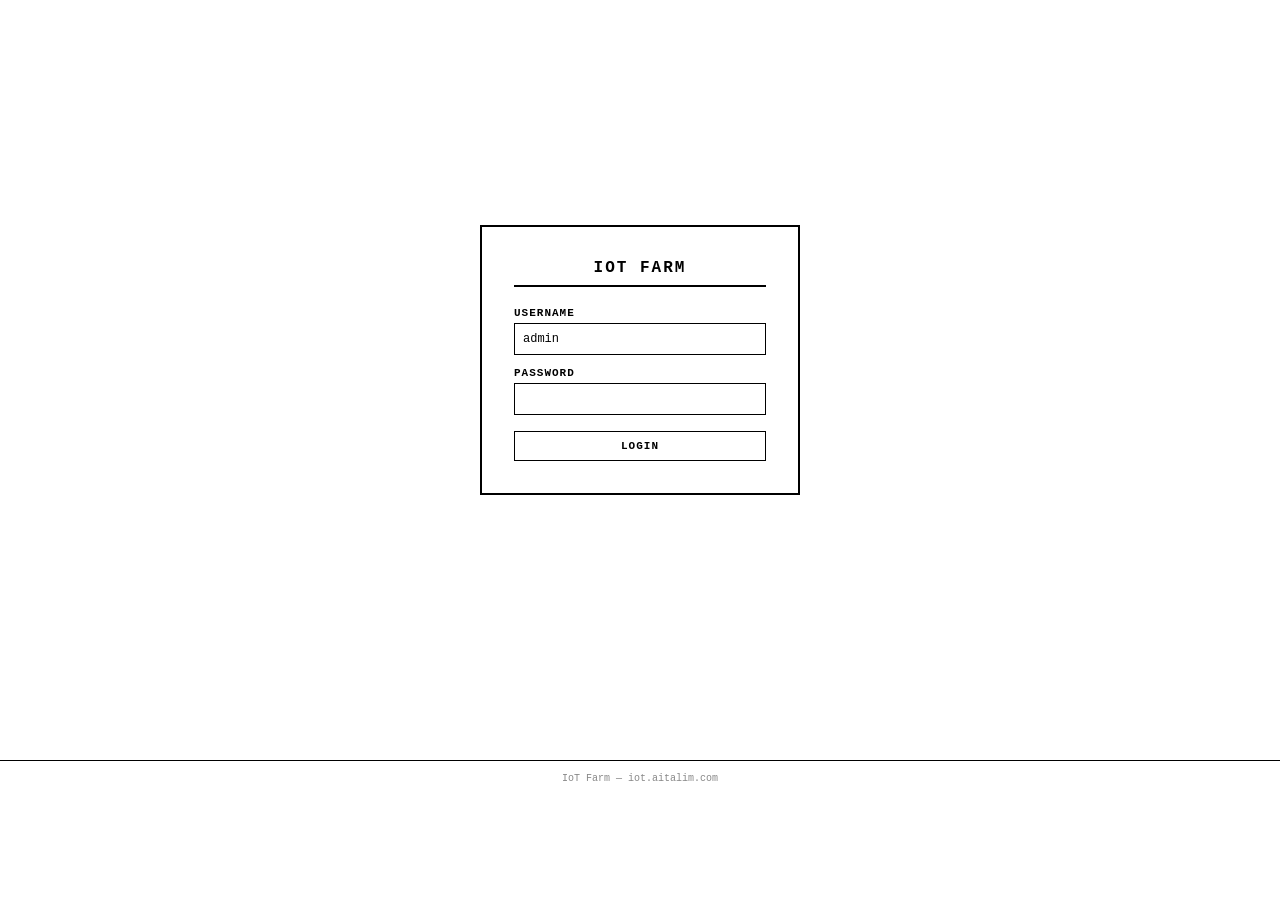
==== server/index.html @ cfb704d5 "IoT Farm V1 Update" ====
<!DOCTYPE html>
<html lang="en">
<head>
    <meta charset="UTF-8">
    <meta name="viewport" content="width=device-width, initial-scale=1.0">
    <title>IoT Farm — iot.aitalim.com</title>
    <style>
        *{margin:0;padding:0;box-sizing:border-box}
        body{font-family:'Courier New',monospace;background:#fff;color:#000}
        a{color:#000}

        /* Nav */
        nav{border-bottom:2px solid #000;padding:12px 20px;display:flex;justify-content:space-between;align-items:center}
        .brand{font-size:14px;font-weight:bold;text-transform:uppercase;letter-spacing:2px;text-decoration:none;cursor:pointer}
        .nav-links{display:flex;gap:20px}
        .nav-links a{font-size:11px;text-transform:uppercase;letter-spacing:1px;text-decoration:none;padding:4px 0;border-bottom:1px solid transparent;cursor:pointer}
        .nav-links a:hover,.nav-links a.active{border-bottom:1px solid #000}

        /* Layout */
        .container{max-width:900px;margin:0 auto;padding:20px}
        h1{font-size:16px;text-transform:uppercase;letter-spacing:2px;padding-bottom:8px;border-bottom:2px solid #000;margin-bottom:20px}

        /* Section */
        .section{border:1px solid #000;padding:16px;margin-bottom:16px}
        .section-title{font-size:11px;font-weight:bold;text-transform:uppercase;letter-spacing:1px;margin-bottom:12px}

        /* Forms */
        label{font-size:11px;font-weight:bold;text-transform:uppercase;letter-spacing:1px;display:block;margin-bottom:4px;margin-top:12px}
        label:first-child{margin-top:0}
        input,select,textarea{width:100%;padding:8px;border:1px solid #000;font-family:'Courier New',monospace;font-size:12px;background:#fff}
        input:focus,select:focus{outline:2px solid #000;outline-offset:-2px}

        /* Buttons */
        button,.btn{padding:8px 16px;border:1px solid #000;background:#fff;color:#000;font-family:'Courier New',monospace;font-size:11px;font-weight:bold;text-transform:uppercase;letter-spacing:1px;cursor:pointer;text-decoration:none;display:inline-block;text-align:center}
        button:hover,.btn:hover{background:#000;color:#fff}
        button.active{background:#000;color:#fff}
        button:disabled{opacity:.3;cursor:not-allowed}
        .btn-group{display:flex;gap:8px}
        .btn-group button{flex:1}

        /* Status */
        .status-row{display:flex;justify-content:space-between;font-size:12px;padding:4px 0;border-bottom:1px solid #eee}
        .status-row:last-child{border-bottom:none}
        .status-label{font-weight:bold}
        .dot{display:inline-block;width:8px;height:8px;border-radius:50%;margin-right:6px;vertical-align:middle}
        .dot.on{background:#000}.dot.off{background:#ccc}

        /* Reading cards */
        .reading-grid{display:grid;grid-template-columns:repeat(auto-fill,minmax(140px,1fr));gap:12px}
        .reading-box{border:1px solid #000;padding:16px;text-align:center}
        .reading-value{font-size:32px;font-weight:bold;line-height:1}
        .reading-label{font-size:10px;text-transform:uppercase;letter-spacing:1px;margin-top:6px}
        .reading-unit{font-size:12px;font-weight:normal}

        /* Control */
        .control-grid{display:grid;grid-template-columns:1fr 1fr;gap:12px}
        .control-box{border:1px solid #000;padding:12px}
        .control-name{font-size:11px;font-weight:bold;text-transform:uppercase;letter-spacing:1px;margin-bottom:8px}
        .control-status{font-size:12px;margin-bottom:10px}

        /* Table */
        table{width:100%;border-collapse:collapse;font-size:11px}
        th,td{border:1px solid #000;padding:6px 8px;text-align:left}
        th{font-weight:bold;text-transform:uppercase;letter-spacing:1px;font-size:10px;background:#f8f8f8}

        /* Device cards */
        .device-list{display:grid;grid-template-columns:1fr 1fr;gap:12px;margin-bottom:16px}
        .device-card{border:1px solid #000;padding:16px;cursor:pointer}
        .device-card:hover{background:#f5f5f5}
        .device-card .d-name{font-size:13px;font-weight:bold;text-transform:uppercase;letter-spacing:1px}
        .device-card .d-meta{font-size:10px;margin-top:4px;color:#555}
        .device-card .d-type{font-size:10px;margin-top:4px;border:1px solid #000;display:inline-block;padding:2px 6px}

        /* Code */
        .code-block{background:#f8f8f8;border:1px solid #000;padding:12px;font-size:11px;overflow-x:auto;white-space:pre;max-height:400px;overflow-y:auto;line-height:1.5}
        .code-actions{display:flex;gap:8px;margin-top:8px}

        /* Tabs */
        .tabs{display:flex;border-bottom:1px solid #000;margin-bottom:16px;flex-wrap:wrap}
        .tab{padding:8px 16px;font-size:11px;font-weight:bold;text-transform:uppercase;letter-spacing:1px;cursor:pointer;border:1px solid transparent;border-bottom:none;margin-bottom:-1px;font-family:'Courier New',monospace;background:none}
        .tab.active{border:1px solid #000;border-bottom:1px solid #fff;background:#fff}
        .tab-panel{display:none}.tab-panel.active{display:block}

        /* Modal */
        .modal-bg{display:none;position:fixed;top:0;left:0;right:0;bottom:0;background:rgba(0,0,0,.5);z-index:100}
        .modal-bg.show{display:flex;align-items:center;justify-content:center}
        .modal{background:#fff;border:2px solid #000;padding:24px;max-width:750px;width:90%;max-height:85vh;overflow-y:auto}
        .modal-title{font-size:14px;font-weight:bold;text-transform:uppercase;letter-spacing:1px;margin-bottom:16px;padding-bottom:8px;border-bottom:1px solid #000}
        .modal-close{float:right;cursor:pointer;font-size:18px;font-weight:bold;border:none;background:none;font-family:'Courier New',monospace}

        /* Note */
        .note{border:1px solid #000;padding:10px 12px;font-size:11px;margin:12px 0;background:#f8f8f8}
        .note strong{text-transform:uppercase;letter-spacing:1px}

        /* Pages */
        .page{display:none}.page.active{display:block}

        /* Login */
        .login-wrap{display:flex;align-items:center;justify-content:center;min-height:80vh}
        .login-box{border:2px solid #000;padding:32px;width:320px}
        .login-box h1{text-align:center}

        /* Error */
        .error-msg{font-size:11px;color:#900;padding:8px;border:1px solid #900;margin-top:8px;display:none}

        /* Slider */
        input[type=range]{-webkit-appearance:none;height:4px;background:#000;border:none;padding:0}
        input[type=range]::-webkit-slider-thumb{-webkit-appearance:none;width:16px;height:16px;background:#000;border-radius:50%;cursor:pointer}

        /* Refresh note */
        .refresh-note{font-size:10px;color:#888;text-align:right;margin-top:4px}

        footer{border-top:1px solid #000;padding:12px 20px;font-size:10px;text-align:center;color:#888;margin-top:40px}
    </style>
</head>
<body>

<!-- ============ LOGIN ============ -->
<div class="page active" id="page-login">
    <div class="login-wrap">
        <div class="login-box">
            <h1>IoT Farm</h1>
            <label>Username</label>
            <input type="text" id="login-user" value="admin" />
            <label>Password</label>
            <input type="password" id="login-pass" />
            <div class="error-msg" id="login-error"></div>
            <div style="margin-top:16px">
                <button onclick="doLogin()" style="width:100%">Login</button>
            </div>
        </div>
    </div>
</div>

<!-- ============ APP SHELL ============ -->
<div class="page" id="page-app">
<nav>
    <span class="brand" onclick="showSection('dashboard')">IoT Farm</span>
    <div class="nav-links">
        <a class="active" data-nav="dashboard" onclick="showSection('dashboard')">Dashboard</a>
        <a data-nav="devices" onclick="showSection('devices')">Devices</a>
        <a data-nav="docs" onclick="showSection('docs')">Docs</a>
    </div>
</nav>

<!-- ──── SECTION: DASHBOARD ──── -->
<div class="section-page active" id="sec-dashboard">
<div class="container">
    <h1>Dashboard</h1>

    <div class="section">
        <div class="section-title">Active Device</div>
        <div style="display:flex;gap:12px;align-items:center">
            <select id="device-select" onchange="switchDevice()" style="flex:1"><option value="">— Select —</option></select>
            <button onclick="showSection('devices')">+ Add</button>
        </div>
    </div>

    <div id="dash-empty" class="section" style="text-align:center;padding:40px">
        <p style="font-size:12px;margin-bottom:16px">No device selected. Add or select a device.</p>
        <button onclick="showSection('devices')">+ Add Device</button>
    </div>

    <div id="dash-content" style="display:none">
        <!-- Status -->
        <div class="section">
            <div class="section-title">Device Status</div>
            <div class="status-row"><span class="status-label">Device</span><span id="s-device">—</span></div>
            <div class="status-row"><span class="status-label">Type</span><span id="s-type">—</span></div>
            <div class="status-row"><span class="status-label">Status</span><span id="s-online"><span class="dot off"></span>Offline</span></div>
            <div class="status-row"><span class="status-label">Last Seen</span><span id="s-lastseen">—</span></div>
            <div class="status-row"><span class="status-label">IP</span><span id="s-ip">—</span></div>
        </div>

        <!-- Dynamic sensor readings -->
        <div class="section">
            <div class="section-title">Live Readings</div>
            <div class="reading-grid" id="readings-grid"></div>
            <div class="refresh-note">Auto-refresh every 5s</div>
        </div>

        <!-- Dynamic controls -->
        <div class="section" id="controls-section" style="display:none">
            <div class="section-title">Controls</div>
            <div id="controls-container"></div>
        </div>

        <!-- History table -->
        <div class="section">
            <div class="section-title">Recent Data</div>
            <div style="overflow-x:auto">
                <table id="history-table"><thead><tr id="history-head"></tr></thead><tbody id="history-body"></tbody></table>
            </div>
        </div>
    </div>
</div>
</div>

<!-- ──── SECTION: DEVICES ──── -->
<div class="section-page" id="sec-devices">
<div class="container">
    <h1>Devices</h1>
    <div class="tabs">
        <button class="tab active" data-tab="t-list" onclick="switchTab(this,'t-list')">My Devices</button>
        <button class="tab" data-tab="t-add" onclick="switchTab(this,'t-add')">+ Add New</button>
    </div>

    <div class="tab-panel active" id="t-list">
        <div id="devices-container"><p style="font-size:12px;color:#888">Loading...</p></div>
    </div>

    <div class="tab-panel" id="t-add">
        <div class="section">
            <div class="section-title">Register New Device</div>

            <label>Device Type</label>
            <select id="f-type" onchange="onTypeChange()">
                <option value="random_test">Random Test (Demo)</option>
                <option value="chicken_coop">Chicken Coop</option>
                <option value="soil_sensor">Soil Sensor</option>
                <option value="ldr_sensor">LDR Sensor</option>
            </select>

            <label>Device ID</label>
            <input type="text" id="f-id" placeholder="e.g. my_device_01" />

            <label>Device Name</label>
            <input type="text" id="f-name" placeholder="e.g. Barn A Sensor" />

            <label>Location</label>
            <input type="text" id="f-location" placeholder="e.g. Barn A" />

            <div class="note" id="type-desc"></div>

            <div class="error-msg" id="add-error"></div>
            <div style="margin-top:16px">
                <button onclick="addDevice()">Register Device</button>
            </div>
        </div>
    </div>
</div>
</div>

<!-- ──── SECTION: DOCS ──── -->
<div class="section-page" id="sec-docs">
<div class="container">
    <h1>Documentation</h1>
    <div class="tabs">
        <button class="tab active" data-tab="d-start" onclick="switchTab(this,'d-start')">Quick Start</button>
        <button class="tab" data-tab="d-api" onclick="switchTab(this,'d-api')">API</button>
        <button class="tab" data-tab="d-hw" onclick="switchTab(this,'d-hw')">Hardware</button>
        <button class="tab" data-tab="d-deploy" onclick="switchTab(this,'d-deploy')">Deploy</button>
    </div>

    <div class="tab-panel active" id="d-start">
        <div class="section">
            <div class="section-title">1. Import Database</div>
            <div class="code-block">## cPanel → phpMyAdmin → Import → schema.sql
## Or via SSH:
mysql -u aitalimc_admin -p aitalimc_iot < schema.sql</div>
        </div>
        <div class="section">
            <div class="section-title">2. Add a Device</div>
            <p style="font-size:12px;line-height:1.6">Go to <strong>Devices → + Add New</strong>. Pick a device type, fill details, click Register. Then click <strong>View Code</strong> on the device card to get Arduino IDE code.</p>
        </div>
        <div class="section">
            <div class="section-title">3. Arduino IDE Setup</div>
            <div class="code-block">Board URL (Settings → Additional Boards):
https://raw.githubusercontent.com/espressif/arduino-esp32/gh-pages/package_esp32_index.json

Install Libraries (Tools → Manage Libraries):
  - "DHT sensor library" by Adafruit
  - "ArduinoJson" by Benoit Blanchon

Board: "ESP32 Dev Module"
Upload Speed: 115200</div>
        </div>
        <div class="section">
            <div class="section-title">4. Flash & Test</div>
            <p style="font-size:12px;line-height:1.6">Paste generated code into Arduino IDE → Upload. Open Serial Monitor (115200 baud). ESP32 will connect to WiFi and start sending data. Dashboard shows data within seconds.</p>
        </div>
    </div>

    <div class="tab-panel" id="d-api">
        <div class="section">
            <div class="section-title">Endpoints</div>
            <table>
                <thead><tr><th>Method</th><th>URL</th><th>Purpose</th></tr></thead>
                <tbody>
                    <tr><td>POST</td><td>/data/{device_id}</td><td>ESP32 sends JSON sensor data</td></tr>
                    <tr><td>GET</td><td>/data/{device_id}?limit=N</td><td>Fetch recent data</td></tr>
                    <tr><td>GET</td><td>/config/{device_id}</td><td>ESP32 reads control config</td></tr>
                    <tr><td>POST</td><td>/config/{device_id}</td><td>Dashboard updates config</td></tr>
                    <tr><td>GET</td><td>/api/devices.php</td><td>List all devices</td></tr>
                    <tr><td>POST</td><td>/api/devices.php</td><td>Register new device</td></tr>
                    <tr><td>POST</td><td>/api/login.php</td><td>Dashboard login</td></tr>
                </tbody>
            </table>
        </div>
        <div class="section">
            <div class="section-title">POST /data/{device_id} — Body</div>
            <div class="code-block">// chicken_coop:
{"temp_c": 28.5, "humidity": 65}

// soil_sensor:
{"moisture":45,"ph":6.5,"nitrogen":20,"phosphorus":15,"potassium":30,"temp_c":22,"conductivity":1.2}

// ldr_sensor:
{"light_level": 850}

// random_test:
{"value": 42}</div>
        </div>
        <div class="section">
            <div class="section-title">POST /config/{device_id} — Body</div>
            <div class="code-block">// chicken_coop:
{"light": "on", "heater": "off", "desired_temp": 30}

// random_test:
{"led": "on"}</div>
        </div>
    </div>

    <div class="tab-panel" id="d-hw">
        <div class="section">
            <div class="section-title">TTGO T-Call ESP32 SIM800L — Reserved Pins</div>
            <table>
                <thead><tr><th>GPIO</th><th>Used By</th><th>Available?</th></tr></thead>
                <tbody>
                    <tr><td>26</td><td>SIM800L MODEM_RST</td><td>NO</td></tr>
                    <tr><td>27</td><td>SIM800L MODEM_PWRKEY</td><td>NO</td></tr>
                    <tr><td>5</td><td>SIM800L MODEM_POWER_ON</td><td>NO</td></tr>
                    <tr><td>23</td><td>SIM800L TX</td><td>NO</td></tr>
                    <tr><td>25</td><td>Available</td><td>YES — DHT22</td></tr>
                    <tr><td>13</td><td>Available</td><td>YES — Relay</td></tr>
                    <tr><td>14</td><td>Available</td><td>YES — Relay</td></tr>
                    <tr><td>2</td><td>Built-in LED</td><td>YES — LED</td></tr>
                    <tr><td>32, 33</td><td>Available</td><td>YES — ADC</td></tr>
                </tbody>
            </table>
        </div>
        <div class="section">
            <div class="section-title">ISR Best Practices</div>
            <p style="font-size:12px;line-height:1.8">
                • Use <strong>ARDUINO_ISR_ATTR</strong> for ISRs to run from IRAM<br>
                • Mark shared vars as <strong>volatile</strong><br>
                • Use <strong>millis()</strong> not delay() for non-blocking timing<br>
                • Keep ISRs short — set flags only, handle in loop()
            </p>
        </div>
        <div class="section">
            <div class="section-title">Wiring — Chicken Coop</div>
            <div class="code-block">ESP32          DHT22          2-Ch Relay
─────          ─────          ──────────
3.3V  ───────→ VCC
GND   ───────→ GND
GPIO 25 ─────→ DATA           (10kΩ pull-up)
GPIO 13 ─────────────────────→ IN1 (Light)
GPIO 14 ─────────────────────→ IN2 (Heater)
GND   ───────────────────────→ GND
                               VCC → 5V USB</div>
        </div>
    </div>

    <div class="tab-panel" id="d-deploy">
        <div class="section">
            <div class="section-title">GitHub Actions → cPanel FTP</div>
            <div class="code-block">1. GitHub repo → Settings → Secrets → Actions
   Add secrets:
     FTP_SERVER   → aitalim.com
     FTP_USERNAME → admin@aitalim.com
     FTP_PASSWORD → (your FTP password)

2. Push to main branch → auto-deploys server/ to cPanel

3. Import schema.sql via phpMyAdmin

4. Dashboard: https://iot.aitalim.com</div>
        </div>
        <div class="section">
            <div class="section-title">Manual Upload</div>
            <div class="code-block">1. cPanel → File Manager → home/iot.aitalim.com/
2. Upload all files from server/
3. Ensure api/ folder is inside
4. phpMyAdmin → Import schema.sql
5. Verify: https://iot.aitalim.com</div>
        </div>
    </div>
</div>
</div>

</div><!-- /page-app -->

<!-- ══════ CODE MODAL ══════ -->
<div class="modal-bg" id="code-modal">
    <div class="modal">
        <button class="modal-close" onclick="closeModal()">×</button>
        <div class="modal-title" id="modal-title">Arduino Code</div>
        <div class="note"><strong>Instructions:</strong> Copy → Arduino IDE → Paste → Select board → Upload</div>
        <div class="code-block" id="modal-code" style="max-height:500px"></div>
        <div class="code-actions">
            <button onclick="copyCode()">Copy Code</button>
            <button onclick="downloadCode()">Download .ino</button>
            <button onclick="closeModal()">Close</button>
        </div>
    </div>
</div>

<footer>IoT Farm — iot.aitalim.com</footer>

<script>
// ================================================================
// DEVICE TYPE DEFINITIONS (modular — add new types here)
// ================================================================
const TYPES = {
    random_test: {
        label: 'Random Test (Demo)',
        desc: 'Sends a random number every second. LED on/off control. Perfect for testing without sensors.',
        sensors: { value: { label: 'Value', unit: '' } },
        controls: [{ key: 'led', label: 'Built-in LED', type: 'toggle' }],
        configDefaults: { led: 'off' }
    },
    chicken_coop: {
        label: 'Chicken Coop',
        desc: 'DHT22 temperature + humidity sensor. Light and heater relay control with desired temperature calibration.',
        sensors: { temp_c: { label: 'Temperature', unit: '°C' }, humidity: { label: 'Humidity', unit: '%' } },
        controls: [
            { key: 'light', label: 'Light', type: 'toggle' },
            { key: 'heater', label: 'Heater', type: 'toggle' },
            { key: 'desired_temp', label: 'Desired Temp (°C)', type: 'range', min: 15, max: 40, step: 1 }
        ],
        configDefaults: { light: 'off', heater: 'off', desired_temp: 28 }
    },
    soil_sensor: {
        label: 'Soil Sensor',
        desc: '7-parameter soil analysis: moisture, pH, nitrogen, phosphorus, potassium, temperature, conductivity.',
        sensors: {
            moisture: { label: 'Moisture', unit: '%' },
            ph: { label: 'pH', unit: '' },
            nitrogen: { label: 'Nitrogen', unit: 'mg/kg' },
            phosphorus: { label: 'Phosphorus', unit: 'mg/kg' },
            potassium: { label: 'Potassium', unit: 'mg/kg' },
            temp_c: { label: 'Soil Temp', unit: '°C' },
            conductivity: { label: 'Conductivity', unit: 'dS/m' }
        },
        controls: [],
        configDefaults: {}
    },
    ldr_sensor: {
        label: 'LDR Sensor',
        desc: 'Light-dependent resistor reads ambient light level (analog).',
        sensors: { light_level: { label: 'Light Level', unit: '' } },
        controls: [],
        configDefaults: {}
    }
};

// ================================================================
// STATE
// ================================================================
const API = '';
let currentDevice = null;
let devices = [];
let pollTimer = null;

// ================================================================
// AUTH
// ================================================================
function doLogin() {
    const user = document.getElementById('login-user').value;
    const pass = document.getElementById('login-pass').value;
    const errEl = document.getElementById('login-error');
    errEl.style.display = 'none';

    fetch(API + '/api/login.php', {
        method: 'POST',
        headers: { 'Content-Type': 'application/json' },
        body: JSON.stringify({ username: user, password: pass })
    })
    .then(r => r.json())
    .then(d => {
        if (d.status === 'ok') {
            document.getElementById('page-login').classList.remove('active');
            document.getElementById('page-app').classList.add('active');
            loadDevices();
        } else {
            errEl.textContent = d.error || 'Login failed';
            errEl.style.display = 'block';
        }
    })
    .catch(() => { errEl.textContent = 'Connection error'; errEl.style.display = 'block'; });
}

// ================================================================
// NAVIGATION
// ================================================================
function showSection(name) {
    document.querySelectorAll('.section-page').forEach(s => s.classList.remove('active'));
    document.querySelectorAll('.nav-links a').forEach(a => a.classList.remove('active'));
    document.getElementById('sec-' + name).classList.add('active');
    document.querySelector('[data-nav="' + name + '"]').classList.add('active');
    if (name === 'devices') renderDevices();
    if (name === 'dashboard') refreshSelect();
}

function switchTab(btn, tabId) {
    const parent = btn.closest('.container');
    parent.querySelectorAll('.tab').forEach(t => t.classList.remove('active'));
    parent.querySelectorAll('.tab-panel').forEach(p => p.classList.remove('active'));
    btn.classList.add('active');
    document.getElementById(tabId).classList.add('active');
}

// ================================================================
// DEVICES CRUD
// ================================================================
function loadDevices() {
    fetch(API + '/api/devices.php')
        .then(r => r.json())
        .then(d => { if (Array.isArray(d)) { devices = d; refreshSelect(); renderDevices(); } })
        .catch(() => {});
}

function refreshSelect() {
    const sel = document.getElementById('device-select');
    sel.innerHTML = '<option value="">— Select —</option>';
    devices.forEach(d => {
        const t = TYPES[d.device_type];
        sel.innerHTML += '<option value="' + d.device_id + '"' +
            (currentDevice && currentDevice.device_id === d.device_id ? ' selected' : '') +
            '>' + d.name + ' [' + (t ? t.label : d.device_type) + ']</option>';
    });
    updateDashVis();
}

function switchDevice() {
    const id = document.getElementById('device-select').value;
    currentDevice = devices.find(d => d.device_id === id) || null;
    updateDashVis();
    if (currentDevice) { renderDashboard(); pollAll(); }
}

function updateDashVis() {
    document.getElementById('dash-content').style.display = currentDevice ? 'block' : 'none';
    document.getElementById('dash-empty').style.display = currentDevice ? 'none' : 'block';
}

function renderDevices() {
    const c = document.getElementById('devices-container');
    if (devices.length === 0) { c.innerHTML = '<p style="font-size:12px;color:#888">No devices yet. Click "+ Add New" to register one.</p>'; return; }
    let h = '<div class="device-list">';
    devices.forEach(d => {
        const t = TYPES[d.device_type];
        h += '<div class="device-card">' +
            '<div class="d-name">' + esc(d.name) + '</div>' +
            '<div class="d-meta">' + esc(d.device_id) + ' — ' + esc(d.location || 'No location') + '</div>' +
            '<div class="d-type">' + esc(t ? t.label : d.device_type) + '</div>' +
            '<div style="margin-top:10px;display:flex;gap:6px">' +
            '<button style="font-size:10px;padding:4px 8px" onclick="viewOnDash(\'' + d.device_id + '\')">Dashboard</button>' +
            '<button style="font-size:10px;padding:4px 8px" onclick="showCode(\'' + d.device_id + '\')">View Code</button>' +
            '</div></div>';
    });
    h += '</div>';
    c.innerHTML = h;
}

function viewOnDash(id) {
    currentDevice = devices.find(d => d.device_id === id);
    showSection('dashboard');
    document.getElementById('device-select').value = id;
    renderDashboard();
    pollAll();
}

function addDevice() {
    const errEl = document.getElementById('add-error');
    errEl.style.display = 'none';
    const body = {
        device_id: document.getElementById('f-id').value.trim(),
        device_type: document.getElementById('f-type').value,
        name: document.getElementById('f-name').value.trim(),
        location: document.getElementById('f-location').value.trim()
    };
    if (!body.device_id || !body.name) { errEl.textContent = 'Device ID and Name are required'; errEl.style.display = 'block'; return; }

    fetch(API + '/api/devices.php', {
        method: 'POST',
        headers: { 'Content-Type': 'application/json' },
        body: JSON.stringify(body)
    })
    .then(r => r.json())
    .then(d => {
        if (d.status === 'ok') {
            document.getElementById('f-id').value = '';
            document.getElementById('f-name').value = '';
            document.getElementById('f-location').value = '';
            loadDevices();
            alert('Device registered! Click "View Code" on the device card to get Arduino code.');
        } else {
            errEl.textContent = d.error || 'Failed';
            errEl.style.display = 'block';
        }
    })
    .catch(() => { errEl.textContent = 'Connection error'; errEl.style.display = 'block'; });
}

function onTypeChange() {
    const t = TYPES[document.getElementById('f-type').value];
    document.getElementById('type-desc').innerHTML = t ? '<strong>' + t.label + ':</strong> ' + t.desc : '';
}
onTypeChange();

// ================================================================
// DYNAMIC DASHBOARD RENDERING (reactive to device_type)
// ================================================================
function renderDashboard() {
    if (!currentDevice) return;
    const type = TYPES[currentDevice.device_type] || { sensors: {}, controls: [] };

    // Sensor reading cards
    const grid = document.getElementById('readings-grid');
    grid.innerHTML = '';
    for (const [key, meta] of Object.entries(type.sensors)) {
        grid.innerHTML += '<div class="reading-box"><div class="reading-value" id="rv-' + key + '">—</div>' +
            '<div class="reading-label">' + meta.label + (meta.unit ? ' <span class="reading-unit">' + meta.unit + '</span>' : '') + '</div></div>';
    }

    // Controls
    const ctrlSection = document.getElementById('controls-section');
    const ctrlContainer = document.getElementById('controls-container');
    if (type.controls.length === 0) {
        ctrlSection.style.display = 'none';
    } else {
        ctrlSection.style.display = 'block';
        let ch = '<div class="control-grid">';
        type.controls.forEach(c => {
            if (c.type === 'toggle') {
                ch += '<div class="control-box"><div class="control-name">' + c.label + '</div>' +
                    '<div class="control-status">Status: <strong id="cs-' + c.key + '">—</strong></div>' +
                    '<div class="btn-group">' +
                    '<button id="cb-' + c.key + '-on" onclick="setConfig(\'' + c.key + '\',\'on\')">On</button>' +
                    '<button id="cb-' + c.key + '-off" onclick="setConfig(\'' + c.key + '\',\'off\')">Off</button>' +
                    '</div></div>';
            } else if (c.type === 'range') {
                ch += '<div class="control-box"><div class="control-name">' + c.label + '</div>' +
                    '<div class="control-status">Value: <strong id="cs-' + c.key + '">' + (c.min || 0) + '</strong></div>' +
                    '<input type="range" min="' + (c.min||0) + '" max="' + (c.max||100) + '" step="' + (c.step||1) + '" ' +
                    'id="cr-' + c.key + '" oninput="document.getElementById(\'cs-' + c.key + '\').textContent=this.value" ' +
                    'onchange="setConfig(\'' + c.key + '\',parseInt(this.value))" /></div>';
            }
        });
        ch += '</div>';
        ctrlContainer.innerHTML = ch;
    }

    // History table header
    const head = document.getElementById('history-head');
    head.innerHTML = '<th>Time</th>';
    for (const [key, meta] of Object.entries(type.sensors)) {
        head.innerHTML += '<th>' + meta.label + '</th>';
    }
}

// ================================================================
// DATA FETCHING
// ================================================================
function pollAll() {
    if (!currentDevice) return;
    fetchData();
    fetchStatus();
    fetchConfig();
}

function fetchData() {
    if (!currentDevice) return;
    const type = TYPES[currentDevice.device_type];
    if (!type) return;

    fetch(API + '/data/' + currentDevice.device_id + '?limit=15')
        .then(r => { if (!r.ok) throw r; return r.json(); })
        .then(rows => {
            if (!Array.isArray(rows) || rows.length === 0) return;

            // Update live reading cards
            const latest = rows[0].data || {};
            for (const key of Object.keys(type.sensors)) {
                const el = document.getElementById('rv-' + key);
                if (el) el.textContent = latest[key] !== undefined ? latest[key] : '—';
            }

            // Update history table
            const tbody = document.getElementById('history-body');
            tbody.innerHTML = '';
            rows.forEach(row => {
                const d = row.data || {};
                let tr = '<tr><td>' + fmtTime(row.recorded_at) + '</td>';
                for (const key of Object.keys(type.sensors)) {
                    tr += '<td>' + (d[key] !== undefined ? d[key] : '—') + '</td>';
                }
                tr += '</tr>';
                tbody.innerHTML += tr;
            });
        })
        .catch(() => {});
}

function fetchStatus() {
    if (!currentDevice) return;
    fetch(API + '/api/devices.php?device_id=' + currentDevice.device_id)
        .then(r => r.json())
        .then(arr => {
            if (!Array.isArray(arr) || arr.length === 0) return;
            const d = arr[0];
            document.getElementById('s-device').textContent = d.device_id;
            document.getElementById('s-type').textContent = (TYPES[d.device_type] || {}).label || d.device_type;
            document.getElementById('s-ip').textContent = d.ip_address || '—';
            document.getElementById('s-lastseen').textContent = fmtTime(d.last_seen);
            const online = d.last_seen && (Date.now() - new Date(d.last_seen).getTime()) < 30000;
            document.getElementById('s-online').innerHTML = '<span class="dot ' + (online ? 'on' : 'off') + '"></span>' + (online ? 'Online' : 'Offline');
        })
        .catch(() => {});
}

function fetchConfig() {
    if (!currentDevice) return;
    const type = TYPES[currentDevice.device_type];
    if (!type || type.controls.length === 0) return;

    fetch(API + '/config/' + currentDevice.device_id)
        .then(r => r.json())
        .then(cfg => {
            type.controls.forEach(c => {
                const val = cfg[c.key];
                if (c.type === 'toggle') {
                    const el = document.getElementById('cs-' + c.key);
                    if (el) el.textContent = val ? String(val).toUpperCase() : '—';
                    const onBtn = document.getElementById('cb-' + c.key + '-on');
                    const offBtn = document.getElementById('cb-' + c.key + '-off');
                    if (onBtn) onBtn.classList.toggle('active', val === 'on');
                    if (offBtn) offBtn.classList.toggle('active', val === 'off');
                } else if (c.type === 'range') {
                    const el = document.getElementById('cs-' + c.key);
                    const slider = document.getElementById('cr-' + c.key);
                    if (el && val !== undefined) el.textContent = val;
                    if (slider && val !== undefined) slider.value = val;
                }
            });
        })
        .catch(() => {});
}

function setConfig(key, value) {
    if (!currentDevice) return;
    const body = {};
    body[key] = value;
    fetch(API + '/config/' + currentDevice.device_id, {
        method: 'POST',
        headers: { 'Content-Type': 'application/json' },
        body: JSON.stringify(body)
    })
    .then(r => r.json())
    .then(() => fetchConfig())
    .catch(() => {});
}

// ================================================================
// CODE GENERATOR
// ================================================================
function showCode(deviceId) {
    const d = devices.find(x => x.device_id === deviceId);
    if (!d) return;
    const code = generateCode(d);
    document.getElementById('modal-title').textContent = 'Arduino Code — ' + d.name;
    document.getElementById('modal-code').textContent = code;
    document.getElementById('code-modal').classList.add('show');
}

function generateCode(d) {
    const gen = CODE_GENERATORS[d.device_type];
    if (gen) return gen(d);
    return '// No code template for device type: ' + d.device_type;
}

// ── Code templates per device type ──
const WIFI_SSID = 'accounthack_fbnpa_5';
const WIFI_PASS = 'CLED02502F';
const SERVER = 'http://iot.aitalim.com';

const CODE_GENERATORS = {

// ──────────────── RANDOM TEST ────────────────
random_test: (d) => `// ============================================================
// ${d.name} — Random Test Device
// Board: ESP32 Dev Module (TTGO T-Call compatible)
// ============================================================
// Sends a random number every second to the server.
// Reads config to control built-in LED.
// ============================================================

#include <WiFi.h>
#include <HTTPClient.h>
#include <ArduinoJson.h>

#define WIFI_SSID       "${WIFI_SSID}"
#define WIFI_PASSWORD   "${WIFI_PASS}"
#define SERVER_URL      "${SERVER}"
#define DEVICE_ID       "${d.device_id}"

#define LED_PIN         2       // Built-in LED
#define SEND_INTERVAL   1000    // 1 second
#define CONFIG_INTERVAL 3000    // Poll config every 3s
#define HTTP_TIMEOUT    5000

unsigned long lastSend = 0;
unsigned long lastConfig = 0;

void setup() {
    Serial.begin(115200);
    delay(1000);
    Serial.println("\\n=== ${d.name} starting... ===");
    pinMode(LED_PIN, OUTPUT);
    digitalWrite(LED_PIN, LOW);
    connectWiFi();
}

void loop() {
    if (WiFi.status() != WL_CONNECTED) connectWiFi();
    unsigned long now = millis();

    if (now - lastSend >= SEND_INTERVAL) {
        lastSend = now;
        sendData();
    }
    if (now - lastConfig >= CONFIG_INTERVAL) {
        lastConfig = now;
        readConfig();
    }
    delay(50);
}

void connectWiFi() {
    Serial.printf("[WiFi] Connecting to %s", WIFI_SSID);
    WiFi.begin(WIFI_SSID, WIFI_PASSWORD);
    int tries = 0;
    while (WiFi.status() != WL_CONNECTED && tries < 20) { delay(500); Serial.print("."); tries++; }
    if (WiFi.status() == WL_CONNECTED) Serial.printf("\\n[WiFi] OK IP: %s\\n", WiFi.localIP().toString().c_str());
    else Serial.println("\\n[WiFi] FAIL");
}

void sendData() {
    int val = random(0, 1001);
    Serial.printf("[Data] Sending value: %d\\n", val);

    JsonDocument doc;
    doc["value"] = val;
    String payload;
    serializeJson(doc, payload);

    HTTPClient http;
    http.begin(String(SERVER_URL) + "/data/" + DEVICE_ID);
    http.setTimeout(HTTP_TIMEOUT);
    http.addHeader("Content-Type", "application/json");
    int code = http.POST(payload);
    Serial.printf("[HTTP] POST: %d\\n", code);
    http.end();
}

void readConfig() {
    HTTPClient http;
    http.begin(String(SERVER_URL) + "/config/" + DEVICE_ID);
    http.setTimeout(HTTP_TIMEOUT);
    int code = http.GET();
    if (code != 200) { http.end(); return; }

    String body = http.getString();
    http.end();

    JsonDocument doc;
    if (deserializeJson(doc, body)) return;

    const char* led = doc["led"] | "off";
    digitalWrite(LED_PIN, strcmp(led, "on") == 0 ? HIGH : LOW);
    Serial.printf("[Config] LED: %s\\n", led);
}`,

// ──────────────── CHICKEN COOP ────────────────
chicken_coop: (d) => `// ============================================================
// ${d.name} — Chicken Coop Controller
// Board: ESP32 Dev Module (TTGO T-Call compatible)
// ============================================================
// DHT22 temperature + humidity sensor
// 2x relay: light (GPIO 13), heater (GPIO 14)
// Auto-heater: turns ON if temp < desired_temp, OFF if above
// ============================================================

#include <WiFi.h>
#include <HTTPClient.h>
#include <ArduinoJson.h>
#include <DHT.h>

#define WIFI_SSID       "${WIFI_SSID}"
#define WIFI_PASSWORD   "${WIFI_PASS}"
#define SERVER_URL      "${SERVER}"
#define DEVICE_ID       "${d.device_id}"

// Pins (TTGO T-Call safe)
#define DHT_PIN         25
#define DHT_TYPE        DHT22
#define RELAY_LIGHT     13
#define RELAY_HEATER    14

#define SEND_INTERVAL   10000   // 10s
#define CONFIG_INTERVAL 5000    // 5s
#define HTTP_TIMEOUT    5000

DHT dht(DHT_PIN, DHT_TYPE);
unsigned long lastSend = 0;
unsigned long lastConfig = 0;

// Current config state
String cfgLight = "off";
String cfgHeater = "off";
float cfgDesiredTemp = 28.0;

void setup() {
    Serial.begin(115200);
    delay(1000);
    Serial.println("\\n=== ${d.name} starting... ===");

    pinMode(RELAY_LIGHT, OUTPUT);
    pinMode(RELAY_HEATER, OUTPUT);
    digitalWrite(RELAY_LIGHT, LOW);
    digitalWrite(RELAY_HEATER, LOW);

    dht.begin();
    connectWiFi();
}

void loop() {
    if (WiFi.status() != WL_CONNECTED) connectWiFi();
    unsigned long now = millis();

    if (now - lastSend >= SEND_INTERVAL) {
        lastSend = now;
        sendData();
    }
    if (now - lastConfig >= CONFIG_INTERVAL) {
        lastConfig = now;
        readConfig();
    }
    delay(100);
}

void connectWiFi() {
    Serial.printf("[WiFi] Connecting to %s", WIFI_SSID);
    WiFi.begin(WIFI_SSID, WIFI_PASSWORD);
    int tries = 0;
    while (WiFi.status() != WL_CONNECTED && tries < 20) { delay(500); Serial.print("."); tries++; }
    if (WiFi.status() == WL_CONNECTED) Serial.printf("\\n[WiFi] OK IP: %s\\n", WiFi.localIP().toString().c_str());
    else Serial.println("\\n[WiFi] FAIL");
}

void sendData() {
    float temp = dht.readTemperature();
    float hum = dht.readHumidity();
    if (isnan(temp) || isnan(hum)) { Serial.println("[DHT] Read failed!"); return; }

    Serial.printf("[Data] Temp: %.1f°C  Hum: %.1f%%\\n", temp, hum);

    // Auto-heater calibration
    if (temp < cfgDesiredTemp) {
        digitalWrite(RELAY_HEATER, HIGH);
        Serial.println("[Auto] Heater ON (below desired temp)");
    } else if (temp >= cfgDesiredTemp + 1.0) {
        digitalWrite(RELAY_HEATER, LOW);
        Serial.println("[Auto] Heater OFF (above desired temp)");
    }

    JsonDocument doc;
    doc["temp_c"] = temp;
    doc["humidity"] = hum;
    String payload;
    serializeJson(doc, payload);

    HTTPClient http;
    http.begin(String(SERVER_URL) + "/data/" + DEVICE_ID);
    http.setTimeout(HTTP_TIMEOUT);
    http.addHeader("Content-Type", "application/json");
    int code = http.POST(payload);
    Serial.printf("[HTTP] POST: %d\\n", code);
    http.end();
}

void readConfig() {
    HTTPClient http;
    http.begin(String(SERVER_URL) + "/config/" + DEVICE_ID);
    http.setTimeout(HTTP_TIMEOUT);
    int code = http.GET();
    if (code != 200) { http.end(); return; }

    String body = http.getString();
    http.end();

    JsonDocument doc;
    if (deserializeJson(doc, body)) return;

    cfgLight = String(doc["light"] | "off");
    cfgHeater = String(doc["heater"] | "off");
    cfgDesiredTemp = doc["desired_temp"] | 28.0;

    // Apply light control
    digitalWrite(RELAY_LIGHT, cfgLight == "on" ? HIGH : LOW);
    Serial.printf("[Config] Light: %s  Heater: %s  DesiredTemp: %.1f\\n",
        cfgLight.c_str(), cfgHeater.c_str(), cfgDesiredTemp);
}`,

// ──────────────── SOIL SENSOR ────────────────
soil_sensor: (d) => `// ============================================================
// ${d.name} — Soil Sensor (7 Parameters)
// Board: ESP32 Dev Module
// ============================================================
// Reads soil data via analog/I2C sensors and posts to server.
// Adjust pin assignments and sensor libraries for your hardware.
// ============================================================

#include <WiFi.h>
#include <HTTPClient.h>
#include <ArduinoJson.h>

#define WIFI_SSID       "${WIFI_SSID}"
#define WIFI_PASSWORD   "${WIFI_PASS}"
#define SERVER_URL      "${SERVER}"
#define DEVICE_ID       "${d.device_id}"

// Analog pins (adjust for your sensor module)
#define PIN_MOISTURE    32
#define PIN_PH          33
#define PIN_TEMP        25

#define SEND_INTERVAL   30000   // 30s (soil data changes slowly)
#define HTTP_TIMEOUT    5000

unsigned long lastSend = 0;

void setup() {
    Serial.begin(115200);
    delay(1000);
    Serial.println("\\n=== ${d.name} starting... ===");
    connectWiFi();
}

void loop() {
    if (WiFi.status() != WL_CONNECTED) connectWiFi();
    unsigned long now = millis();
    if (now - lastSend >= SEND_INTERVAL) {
        lastSend = now;
        sendData();
    }
    delay(100);
}

void connectWiFi() {
    Serial.printf("[WiFi] Connecting to %s", WIFI_SSID);
    WiFi.begin(WIFI_SSID, WIFI_PASSWORD);
    int tries = 0;
    while (WiFi.status() != WL_CONNECTED && tries < 20) { delay(500); Serial.print("."); tries++; }
    if (WiFi.status() == WL_CONNECTED) Serial.printf("\\n[WiFi] OK IP: %s\\n", WiFi.localIP().toString().c_str());
    else Serial.println("\\n[WiFi] FAIL");
}

void sendData() {
    // === ADJUST THESE FOR YOUR ACTUAL SENSORS ===
    // Using analogRead and mapping as placeholders
    float moisture = map(analogRead(PIN_MOISTURE), 0, 4095, 0, 100);
    float ph = map(analogRead(PIN_PH), 0, 4095, 0, 14);
    float temp = analogRead(PIN_TEMP) * 0.1; // placeholder

    // If using RS485 NPK sensor, replace with Modbus reads
    float nitrogen = random(10, 50);     // placeholder
    float phosphorus = random(5, 30);    // placeholder
    float potassium = random(10, 60);    // placeholder
    float conductivity = random(1, 5);   // placeholder

    Serial.printf("[Data] Moist:%.0f pH:%.1f N:%.0f P:%.0f K:%.0f T:%.1f EC:%.1f\\n",
        moisture, ph, nitrogen, phosphorus, potassium, temp, conductivity);

    JsonDocument doc;
    doc["moisture"] = moisture;
    doc["ph"] = ph;
    doc["nitrogen"] = nitrogen;
    doc["phosphorus"] = phosphorus;
    doc["potassium"] = potassium;
    doc["temp_c"] = temp;
    doc["conductivity"] = conductivity;
    String payload;
    serializeJson(doc, payload);

    HTTPClient http;
    http.begin(String(SERVER_URL) + "/data/" + DEVICE_ID);
    http.setTimeout(HTTP_TIMEOUT);
    http.addHeader("Content-Type", "application/json");
    int code = http.POST(payload);
    Serial.printf("[HTTP] POST: %d\\n", code);
    http.end();
}`,

// ──────────────── LDR SENSOR ────────────────
ldr_sensor: (d) => `// ============================================================
// ${d.name} — LDR Light Sensor
// Board: ESP32 Dev Module
// ============================================================

#include <WiFi.h>
#include <HTTPClient.h>
#include <ArduinoJson.h>

#define WIFI_SSID       "${WIFI_SSID}"
#define WIFI_PASSWORD   "${WIFI_PASS}"
#define SERVER_URL      "${SERVER}"
#define DEVICE_ID       "${d.device_id}"

#define LDR_PIN         32      // Analog pin
#define SEND_INTERVAL   5000    // 5s
#define HTTP_TIMEOUT    5000

unsigned long lastSend = 0;

void setup() {
    Serial.begin(115200);
    delay(1000);
    Serial.println("\\n=== ${d.name} starting... ===");
    connectWiFi();
}

void loop() {
    if (WiFi.status() != WL_CONNECTED) connectWiFi();
    unsigned long now = millis();
    if (now - lastSend >= SEND_INTERVAL) {
        lastSend = now;
        sendData();
    }
    delay(100);
}

void connectWiFi() {
    Serial.printf("[WiFi] Connecting to %s", WIFI_SSID);
    WiFi.begin(WIFI_SSID, WIFI_PASSWORD);
    int tries = 0;
    while (WiFi.status() != WL_CONNECTED && tries < 20) { delay(500); Serial.print("."); tries++; }
    if (WiFi.status() == WL_CONNECTED) Serial.printf("\\n[WiFi] OK IP: %s\\n", WiFi.localIP().toString().c_str());
    else Serial.println("\\n[WiFi] FAIL");
}

void sendData() {
    int raw = analogRead(LDR_PIN);
    int lightLevel = map(raw, 0, 4095, 0, 1000);
    Serial.printf("[Data] Light: %d\\n", lightLevel);

    JsonDocument doc;
    doc["light_level"] = lightLevel;
    String payload;
    serializeJson(doc, payload);

    HTTPClient http;
    http.begin(String(SERVER_URL) + "/data/" + DEVICE_ID);
    http.setTimeout(HTTP_TIMEOUT);
    http.addHeader("Content-Type", "application/json");
    int code = http.POST(payload);
    Serial.printf("[HTTP] POST: %d\\n", code);
    http.end();
}`
};

// ================================================================
// HELPERS
// ================================================================
function fmtTime(dt) {
    if (!dt) return '—';
    const d = new Date(dt);
    if (isNaN(d.getTime())) return '—';
    return String(d.getHours()).padStart(2,'0') + ':' +
           String(d.getMinutes()).padStart(2,'0') + ':' +
           String(d.getSeconds()).padStart(2,'0');
}

function esc(s) {
    const d = document.createElement('div');
    d.textContent = s || '';
    return d.innerHTML;
}

function copyCode() {
    const code = document.getElementById('modal-code').textContent;
    navigator.clipboard.writeText(code).then(() => alert('Copied!')).catch(() => {
        const ta = document.createElement('textarea'); ta.value = code;
        document.body.appendChild(ta); ta.select(); document.execCommand('copy');
        document.body.removeChild(ta); alert('Copied!');
    });
}

function downloadCode() {
    const code = document.getElementById('modal-code').textContent;
    const blob = new Blob([code], { type: 'text/plain' });
    const a = document.createElement('a');
    a.href = URL.createObjectURL(blob);
    a.download = (currentDevice ? currentDevice.device_id : 'device') + '.ino';
    a.click();
}

function closeModal() { document.getElementById('code-modal').classList.remove('show'); }

// ════ Auto-poll ════
setInterval(() => { if (currentDevice) pollAll(); }, 5000);
</script>
</body>
</html>
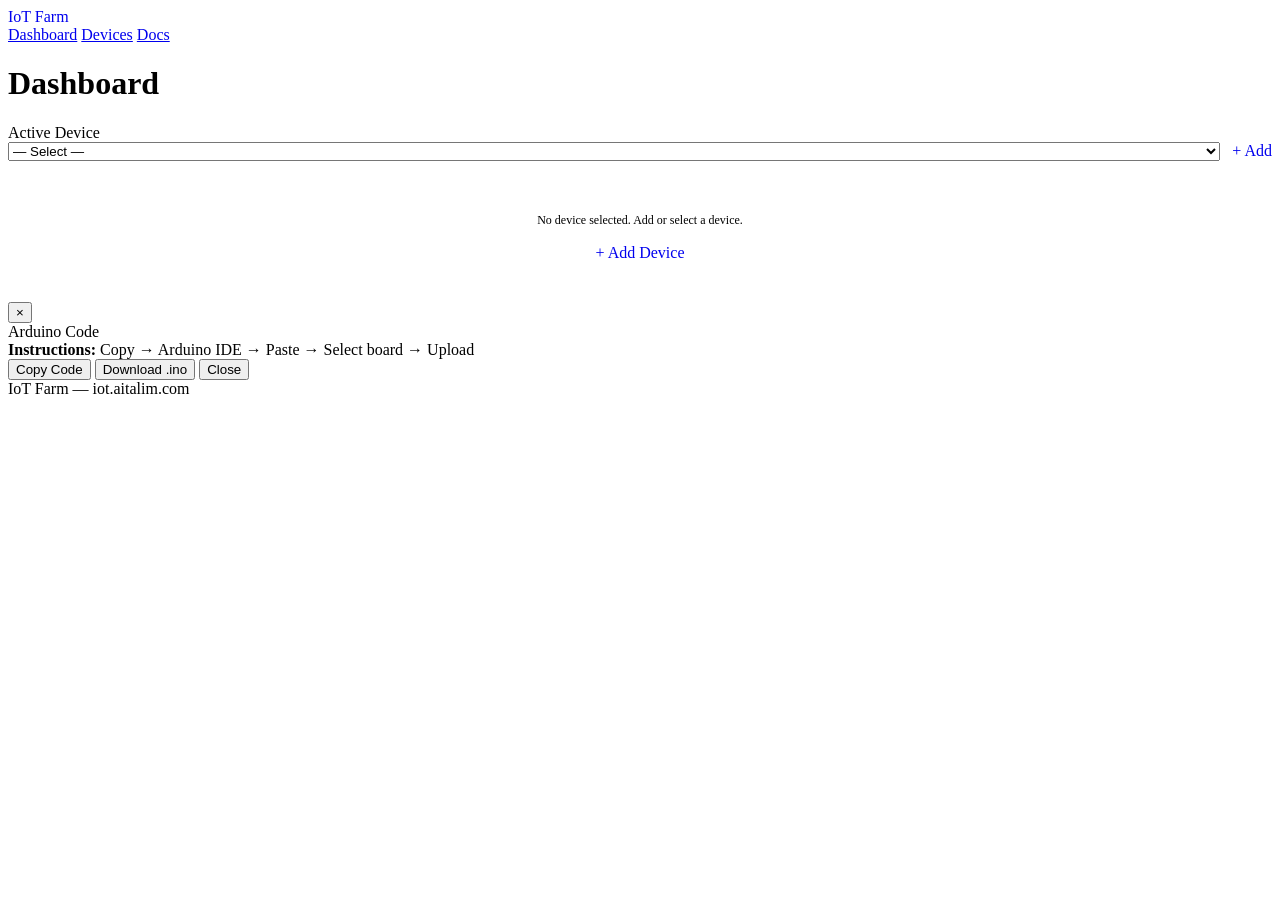
==== commit 91381b97: "first commit test" ====
--- a/server/index.html
+++ b/server/index.html
@@ -3,395 +3,72 @@
 <head>
     <meta charset="UTF-8">
     <meta name="viewport" content="width=device-width, initial-scale=1.0">
-    <title>IoT Farm — iot.aitalim.com</title>
-    <style>
-        *{margin:0;padding:0;box-sizing:border-box}
-        body{font-family:'Courier New',monospace;background:#fff;color:#000}
-        a{color:#000}
-
-        /* Nav */
-        nav{border-bottom:2px solid #000;padding:12px 20px;display:flex;justify-content:space-between;align-items:center}
-        .brand{font-size:14px;font-weight:bold;text-transform:uppercase;letter-spacing:2px;text-decoration:none;cursor:pointer}
-        .nav-links{display:flex;gap:20px}
-        .nav-links a{font-size:11px;text-transform:uppercase;letter-spacing:1px;text-decoration:none;padding:4px 0;border-bottom:1px solid transparent;cursor:pointer}
-        .nav-links a:hover,.nav-links a.active{border-bottom:1px solid #000}
-
-        /* Layout */
-        .container{max-width:900px;margin:0 auto;padding:20px}
-        h1{font-size:16px;text-transform:uppercase;letter-spacing:2px;padding-bottom:8px;border-bottom:2px solid #000;margin-bottom:20px}
-
-        /* Section */
-        .section{border:1px solid #000;padding:16px;margin-bottom:16px}
-        .section-title{font-size:11px;font-weight:bold;text-transform:uppercase;letter-spacing:1px;margin-bottom:12px}
-
-        /* Forms */
-        label{font-size:11px;font-weight:bold;text-transform:uppercase;letter-spacing:1px;display:block;margin-bottom:4px;margin-top:12px}
-        label:first-child{margin-top:0}
-        input,select,textarea{width:100%;padding:8px;border:1px solid #000;font-family:'Courier New',monospace;font-size:12px;background:#fff}
-        input:focus,select:focus{outline:2px solid #000;outline-offset:-2px}
-
-        /* Buttons */
-        button,.btn{padding:8px 16px;border:1px solid #000;background:#fff;color:#000;font-family:'Courier New',monospace;font-size:11px;font-weight:bold;text-transform:uppercase;letter-spacing:1px;cursor:pointer;text-decoration:none;display:inline-block;text-align:center}
-        button:hover,.btn:hover{background:#000;color:#fff}
-        button.active{background:#000;color:#fff}
-        button:disabled{opacity:.3;cursor:not-allowed}
-        .btn-group{display:flex;gap:8px}
-        .btn-group button{flex:1}
-
-        /* Status */
-        .status-row{display:flex;justify-content:space-between;font-size:12px;padding:4px 0;border-bottom:1px solid #eee}
-        .status-row:last-child{border-bottom:none}
-        .status-label{font-weight:bold}
-        .dot{display:inline-block;width:8px;height:8px;border-radius:50%;margin-right:6px;vertical-align:middle}
-        .dot.on{background:#000}.dot.off{background:#ccc}
-
-        /* Reading cards */
-        .reading-grid{display:grid;grid-template-columns:repeat(auto-fill,minmax(140px,1fr));gap:12px}
-        .reading-box{border:1px solid #000;padding:16px;text-align:center}
-        .reading-value{font-size:32px;font-weight:bold;line-height:1}
-        .reading-label{font-size:10px;text-transform:uppercase;letter-spacing:1px;margin-top:6px}
-        .reading-unit{font-size:12px;font-weight:normal}
-
-        /* Control */
-        .control-grid{display:grid;grid-template-columns:1fr 1fr;gap:12px}
-        .control-box{border:1px solid #000;padding:12px}
-        .control-name{font-size:11px;font-weight:bold;text-transform:uppercase;letter-spacing:1px;margin-bottom:8px}
-        .control-status{font-size:12px;margin-bottom:10px}
-
-        /* Table */
-        table{width:100%;border-collapse:collapse;font-size:11px}
-        th,td{border:1px solid #000;padding:6px 8px;text-align:left}
-        th{font-weight:bold;text-transform:uppercase;letter-spacing:1px;font-size:10px;background:#f8f8f8}
-
-        /* Device cards */
-        .device-list{display:grid;grid-template-columns:1fr 1fr;gap:12px;margin-bottom:16px}
-        .device-card{border:1px solid #000;padding:16px;cursor:pointer}
-        .device-card:hover{background:#f5f5f5}
-        .device-card .d-name{font-size:13px;font-weight:bold;text-transform:uppercase;letter-spacing:1px}
-        .device-card .d-meta{font-size:10px;margin-top:4px;color:#555}
-        .device-card .d-type{font-size:10px;margin-top:4px;border:1px solid #000;display:inline-block;padding:2px 6px}
-
-        /* Code */
-        .code-block{background:#f8f8f8;border:1px solid #000;padding:12px;font-size:11px;overflow-x:auto;white-space:pre;max-height:400px;overflow-y:auto;line-height:1.5}
-        .code-actions{display:flex;gap:8px;margin-top:8px}
-
-        /* Tabs */
-        .tabs{display:flex;border-bottom:1px solid #000;margin-bottom:16px;flex-wrap:wrap}
-        .tab{padding:8px 16px;font-size:11px;font-weight:bold;text-transform:uppercase;letter-spacing:1px;cursor:pointer;border:1px solid transparent;border-bottom:none;margin-bottom:-1px;font-family:'Courier New',monospace;background:none}
-        .tab.active{border:1px solid #000;border-bottom:1px solid #fff;background:#fff}
-        .tab-panel{display:none}.tab-panel.active{display:block}
-
-        /* Modal */
-        .modal-bg{display:none;position:fixed;top:0;left:0;right:0;bottom:0;background:rgba(0,0,0,.5);z-index:100}
-        .modal-bg.show{display:flex;align-items:center;justify-content:center}
-        .modal{background:#fff;border:2px solid #000;padding:24px;max-width:750px;width:90%;max-height:85vh;overflow-y:auto}
-        .modal-title{font-size:14px;font-weight:bold;text-transform:uppercase;letter-spacing:1px;margin-bottom:16px;padding-bottom:8px;border-bottom:1px solid #000}
-        .modal-close{float:right;cursor:pointer;font-size:18px;font-weight:bold;border:none;background:none;font-family:'Courier New',monospace}
-
-        /* Note */
-        .note{border:1px solid #000;padding:10px 12px;font-size:11px;margin:12px 0;background:#f8f8f8}
-        .note strong{text-transform:uppercase;letter-spacing:1px}
-
-        /* Pages */
-        .page{display:none}.page.active{display:block}
-
-        /* Login */
-        .login-wrap{display:flex;align-items:center;justify-content:center;min-height:80vh}
-        .login-box{border:2px solid #000;padding:32px;width:320px}
-        .login-box h1{text-align:center}
-
-        /* Error */
-        .error-msg{font-size:11px;color:#900;padding:8px;border:1px solid #900;margin-top:8px;display:none}
-
-        /* Slider */
-        input[type=range]{-webkit-appearance:none;height:4px;background:#000;border:none;padding:0}
-        input[type=range]::-webkit-slider-thumb{-webkit-appearance:none;width:16px;height:16px;background:#000;border-radius:50%;cursor:pointer}
-
-        /* Refresh note */
-        .refresh-note{font-size:10px;color:#888;text-align:right;margin-top:4px}
-
-        footer{border-top:1px solid #000;padding:12px 20px;font-size:10px;text-align:center;color:#888;margin-top:40px}
-    </style>
+    <title>IoT Farm — Dashboard</title>
+    <link rel="stylesheet" href="/css/style.css">
 </head>
 <body>
 
-<!-- ============ LOGIN ============ -->
-<div class="page active" id="page-login">
-    <div class="login-wrap">
-        <div class="login-box">
-            <h1>IoT Farm</h1>
-            <label>Username</label>
-            <input type="text" id="login-user" value="admin" />
-            <label>Password</label>
-            <input type="password" id="login-pass" />
-            <div class="error-msg" id="login-error"></div>
-            <div style="margin-top:16px">
-                <button onclick="doLogin()" style="width:100%">Login</button>
+<nav>
+    <a href="/" class="brand" style="text-decoration:none;">IoT Farm</a>
+    <div class="nav-links">
+        <a href="/" class="active">Dashboard</a>
+        <a href="/devices.html">Devices</a>
+        <a href="/docs.html">Docs</a>
+    </div>
+</nav>
+
+<div class="page active" id="page-app">
+    <div class="section-page active" id="sec-dashboard">
+    <div class="container">
+        <h1>Dashboard</h1>
+
+        <div class="section">
+            <div class="section-title">Active Device</div>
+            <div style="display:flex;gap:12px;align-items:center">
+                <select id="device-select" onchange="switchDevice()" style="flex:1"><option value="">— Select —</option></select>
+                <button id="btn-view-code" style="display:none;" onclick="showCurrentCode()">View Code</button>
+                <a href="/devices.html" class="btn" style="text-decoration:none;">+ Add</a>
+            </div>
+        </div>
+
+        <div id="dash-empty" class="section" style="text-align:center;padding:40px">
+            <p style="font-size:12px;margin-bottom:16px">No device selected. Add or select a device.</p>
+            <a href="/devices.html" class="btn" style="text-decoration:none;">+ Add Device</a>
+        </div>
+
+        <div id="dash-content" style="display:none">
+            <div class="section">
+                <div class="section-title">Device Status</div>
+                <div class="status-row"><span class="status-label">Device</span><span id="s-device">—</span></div>
+                <div class="status-row"><span class="status-label">Type</span><span id="s-type">—</span></div>
+                <div class="status-row"><span class="status-label">Status</span><span id="s-online"><span class="dot off"></span>Offline</span></div>
+                <div class="status-row"><span class="status-label">Last Seen</span><span id="s-lastseen">—</span></div>
+                <div class="status-row"><span class="status-label">IP</span><span id="s-ip">—</span></div>
+            </div>
+
+            <div class="section">
+                <div class="section-title">Live Readings</div>
+                <div class="reading-grid" id="readings-grid"></div>
+                <div class="refresh-note">Auto-refresh every 5s</div>
+            </div>
+
+            <div class="section" id="controls-section" style="display:none">
+                <div class="section-title">Controls</div>
+                <div id="controls-container"></div>
+            </div>
+
+            <div class="section">
+                <div class="section-title">Recent Data</div>
+                <div style="overflow-x:auto">
+                    <table id="history-table"><thead><tr id="history-head"></tr></thead><tbody id="history-body"></tbody></table>
+                </div>
             </div>
         </div>
     </div>
+    </div>
 </div>
 
-<!-- ============ APP SHELL ============ -->
-<div class="page" id="page-app">
-<nav>
-    <span class="brand" onclick="showSection('dashboard')">IoT Farm</span>
-    <div class="nav-links">
-        <a class="active" data-nav="dashboard" onclick="showSection('dashboard')">Dashboard</a>
-        <a data-nav="devices" onclick="showSection('devices')">Devices</a>
-        <a data-nav="docs" onclick="showSection('docs')">Docs</a>
-    </div>
-</nav>
-
-<!-- ──── SECTION: DASHBOARD ──── -->
-<div class="section-page active" id="sec-dashboard">
-<div class="container">
-    <h1>Dashboard</h1>
-
-    <div class="section">
-        <div class="section-title">Active Device</div>
-        <div style="display:flex;gap:12px;align-items:center">
-            <select id="device-select" onchange="switchDevice()" style="flex:1"><option value="">— Select —</option></select>
-            <button onclick="showSection('devices')">+ Add</button>
-        </div>
-    </div>
-
-    <div id="dash-empty" class="section" style="text-align:center;padding:40px">
-        <p style="font-size:12px;margin-bottom:16px">No device selected. Add or select a device.</p>
-        <button onclick="showSection('devices')">+ Add Device</button>
-    </div>
-
-    <div id="dash-content" style="display:none">
-        <!-- Status -->
-        <div class="section">
-            <div class="section-title">Device Status</div>
-            <div class="status-row"><span class="status-label">Device</span><span id="s-device">—</span></div>
-            <div class="status-row"><span class="status-label">Type</span><span id="s-type">—</span></div>
-            <div class="status-row"><span class="status-label">Status</span><span id="s-online"><span class="dot off"></span>Offline</span></div>
-            <div class="status-row"><span class="status-label">Last Seen</span><span id="s-lastseen">—</span></div>
-            <div class="status-row"><span class="status-label">IP</span><span id="s-ip">—</span></div>
-        </div>
-
-        <!-- Dynamic sensor readings -->
-        <div class="section">
-            <div class="section-title">Live Readings</div>
-            <div class="reading-grid" id="readings-grid"></div>
-            <div class="refresh-note">Auto-refresh every 5s</div>
-        </div>
-
-        <!-- Dynamic controls -->
-        <div class="section" id="controls-section" style="display:none">
-            <div class="section-title">Controls</div>
-            <div id="controls-container"></div>
-        </div>
-
-        <!-- History table -->
-        <div class="section">
-            <div class="section-title">Recent Data</div>
-            <div style="overflow-x:auto">
-                <table id="history-table"><thead><tr id="history-head"></tr></thead><tbody id="history-body"></tbody></table>
-            </div>
-        </div>
-    </div>
-</div>
-</div>
-
-<!-- ──── SECTION: DEVICES ──── -->
-<div class="section-page" id="sec-devices">
-<div class="container">
-    <h1>Devices</h1>
-    <div class="tabs">
-        <button class="tab active" data-tab="t-list" onclick="switchTab(this,'t-list')">My Devices</button>
-        <button class="tab" data-tab="t-add" onclick="switchTab(this,'t-add')">+ Add New</button>
-    </div>
-
-    <div class="tab-panel active" id="t-list">
-        <div id="devices-container"><p style="font-size:12px;color:#888">Loading...</p></div>
-    </div>
-
-    <div class="tab-panel" id="t-add">
-        <div class="section">
-            <div class="section-title">Register New Device</div>
-
-            <label>Device Type</label>
-            <select id="f-type" onchange="onTypeChange()">
-                <option value="random_test">Random Test (Demo)</option>
-                <option value="chicken_coop">Chicken Coop</option>
-                <option value="soil_sensor">Soil Sensor</option>
-                <option value="ldr_sensor">LDR Sensor</option>
-            </select>
-
-            <label>Device ID</label>
-            <input type="text" id="f-id" placeholder="e.g. my_device_01" />
-
-            <label>Device Name</label>
-            <input type="text" id="f-name" placeholder="e.g. Barn A Sensor" />
-
-            <label>Location</label>
-            <input type="text" id="f-location" placeholder="e.g. Barn A" />
-
-            <div class="note" id="type-desc"></div>
-
-            <div class="error-msg" id="add-error"></div>
-            <div style="margin-top:16px">
-                <button onclick="addDevice()">Register Device</button>
-            </div>
-        </div>
-    </div>
-</div>
-</div>
-
-<!-- ──── SECTION: DOCS ──── -->
-<div class="section-page" id="sec-docs">
-<div class="container">
-    <h1>Documentation</h1>
-    <div class="tabs">
-        <button class="tab active" data-tab="d-start" onclick="switchTab(this,'d-start')">Quick Start</button>
-        <button class="tab" data-tab="d-api" onclick="switchTab(this,'d-api')">API</button>
-        <button class="tab" data-tab="d-hw" onclick="switchTab(this,'d-hw')">Hardware</button>
-        <button class="tab" data-tab="d-deploy" onclick="switchTab(this,'d-deploy')">Deploy</button>
-    </div>
-
-    <div class="tab-panel active" id="d-start">
-        <div class="section">
-            <div class="section-title">1. Import Database</div>
-            <div class="code-block">## cPanel → phpMyAdmin → Import → schema.sql
-## Or via SSH:
-mysql -u aitalimc_admin -p aitalimc_iot < schema.sql</div>
-        </div>
-        <div class="section">
-            <div class="section-title">2. Add a Device</div>
-            <p style="font-size:12px;line-height:1.6">Go to <strong>Devices → + Add New</strong>. Pick a device type, fill details, click Register. Then click <strong>View Code</strong> on the device card to get Arduino IDE code.</p>
-        </div>
-        <div class="section">
-            <div class="section-title">3. Arduino IDE Setup</div>
-            <div class="code-block">Board URL (Settings → Additional Boards):
-https://raw.githubusercontent.com/espressif/arduino-esp32/gh-pages/package_esp32_index.json
-
-Install Libraries (Tools → Manage Libraries):
-  - "DHT sensor library" by Adafruit
-  - "ArduinoJson" by Benoit Blanchon
-
-Board: "ESP32 Dev Module"
-Upload Speed: 115200</div>
-        </div>
-        <div class="section">
-            <div class="section-title">4. Flash & Test</div>
-            <p style="font-size:12px;line-height:1.6">Paste generated code into Arduino IDE → Upload. Open Serial Monitor (115200 baud). ESP32 will connect to WiFi and start sending data. Dashboard shows data within seconds.</p>
-        </div>
-    </div>
-
-    <div class="tab-panel" id="d-api">
-        <div class="section">
-            <div class="section-title">Endpoints</div>
-            <table>
-                <thead><tr><th>Method</th><th>URL</th><th>Purpose</th></tr></thead>
-                <tbody>
-                    <tr><td>POST</td><td>/data/{device_id}</td><td>ESP32 sends JSON sensor data</td></tr>
-                    <tr><td>GET</td><td>/data/{device_id}?limit=N</td><td>Fetch recent data</td></tr>
-                    <tr><td>GET</td><td>/config/{device_id}</td><td>ESP32 reads control config</td></tr>
-                    <tr><td>POST</td><td>/config/{device_id}</td><td>Dashboard updates config</td></tr>
-                    <tr><td>GET</td><td>/api/devices.php</td><td>List all devices</td></tr>
-                    <tr><td>POST</td><td>/api/devices.php</td><td>Register new device</td></tr>
-                    <tr><td>POST</td><td>/api/login.php</td><td>Dashboard login</td></tr>
-                </tbody>
-            </table>
-        </div>
-        <div class="section">
-            <div class="section-title">POST /data/{device_id} — Body</div>
-            <div class="code-block">// chicken_coop:
-{"temp_c": 28.5, "humidity": 65}
-
-// soil_sensor:
-{"moisture":45,"ph":6.5,"nitrogen":20,"phosphorus":15,"potassium":30,"temp_c":22,"conductivity":1.2}
-
-// ldr_sensor:
-{"light_level": 850}
-
-// random_test:
-{"value": 42}</div>
-        </div>
-        <div class="section">
-            <div class="section-title">POST /config/{device_id} — Body</div>
-            <div class="code-block">// chicken_coop:
-{"light": "on", "heater": "off", "desired_temp": 30}
-
-// random_test:
-{"led": "on"}</div>
-        </div>
-    </div>
-
-    <div class="tab-panel" id="d-hw">
-        <div class="section">
-            <div class="section-title">TTGO T-Call ESP32 SIM800L — Reserved Pins</div>
-            <table>
-                <thead><tr><th>GPIO</th><th>Used By</th><th>Available?</th></tr></thead>
-                <tbody>
-                    <tr><td>26</td><td>SIM800L MODEM_RST</td><td>NO</td></tr>
-                    <tr><td>27</td><td>SIM800L MODEM_PWRKEY</td><td>NO</td></tr>
-                    <tr><td>5</td><td>SIM800L MODEM_POWER_ON</td><td>NO</td></tr>
-                    <tr><td>23</td><td>SIM800L TX</td><td>NO</td></tr>
-                    <tr><td>25</td><td>Available</td><td>YES — DHT22</td></tr>
-                    <tr><td>13</td><td>Available</td><td>YES — Relay</td></tr>
-                    <tr><td>14</td><td>Available</td><td>YES — Relay</td></tr>
-                    <tr><td>2</td><td>Built-in LED</td><td>YES — LED</td></tr>
-                    <tr><td>32, 33</td><td>Available</td><td>YES — ADC</td></tr>
-                </tbody>
-            </table>
-        </div>
-        <div class="section">
-            <div class="section-title">ISR Best Practices</div>
-            <p style="font-size:12px;line-height:1.8">
-                • Use <strong>ARDUINO_ISR_ATTR</strong> for ISRs to run from IRAM<br>
-                • Mark shared vars as <strong>volatile</strong><br>
-                • Use <strong>millis()</strong> not delay() for non-blocking timing<br>
-                • Keep ISRs short — set flags only, handle in loop()
-            </p>
-        </div>
-        <div class="section">
-            <div class="section-title">Wiring — Chicken Coop</div>
-            <div class="code-block">ESP32          DHT22          2-Ch Relay
-─────          ─────          ──────────
-3.3V  ───────→ VCC
-GND   ───────→ GND
-GPIO 25 ─────→ DATA           (10kΩ pull-up)
-GPIO 13 ─────────────────────→ IN1 (Light)
-GPIO 14 ─────────────────────→ IN2 (Heater)
-GND   ───────────────────────→ GND
-                               VCC → 5V USB</div>
-        </div>
-    </div>
-
-    <div class="tab-panel" id="d-deploy">
-        <div class="section">
-            <div class="section-title">GitHub Actions → cPanel FTP</div>
-            <div class="code-block">1. GitHub repo → Settings → Secrets → Actions
-   Add secrets:
-     FTP_SERVER   → aitalim.com
-     FTP_USERNAME → admin@aitalim.com
-     FTP_PASSWORD → (your FTP password)
-
-2. Push to main branch → auto-deploys server/ to cPanel
-
-3. Import schema.sql via phpMyAdmin
-
-4. Dashboard: https://iot.aitalim.com</div>
-        </div>
-        <div class="section">
-            <div class="section-title">Manual Upload</div>
-            <div class="code-block">1. cPanel → File Manager → home/iot.aitalim.com/
-2. Upload all files from server/
-3. Ensure api/ folder is inside
-4. phpMyAdmin → Import schema.sql
-5. Verify: https://iot.aitalim.com</div>
-        </div>
-    </div>
-</div>
-</div>
-
-</div><!-- /page-app -->
-
-<!-- ══════ CODE MODAL ══════ -->
+<!-- CODE MODAL -->
 <div class="modal-bg" id="code-modal">
     <div class="modal">
         <button class="modal-close" onclick="closeModal()">×</button>
@@ -408,809 +85,6 @@
 
 <footer>IoT Farm — iot.aitalim.com</footer>
 
-<script>
-// ================================================================
-// DEVICE TYPE DEFINITIONS (modular — add new types here)
-// ================================================================
-const TYPES = {
-    random_test: {
-        label: 'Random Test (Demo)',
-        desc: 'Sends a random number every second. LED on/off control. Perfect for testing without sensors.',
-        sensors: { value: { label: 'Value', unit: '' } },
-        controls: [{ key: 'led', label: 'Built-in LED', type: 'toggle' }],
-        configDefaults: { led: 'off' }
-    },
-    chicken_coop: {
-        label: 'Chicken Coop',
-        desc: 'DHT22 temperature + humidity sensor. Light and heater relay control with desired temperature calibration.',
-        sensors: { temp_c: { label: 'Temperature', unit: '°C' }, humidity: { label: 'Humidity', unit: '%' } },
-        controls: [
-            { key: 'light', label: 'Light', type: 'toggle' },
-            { key: 'heater', label: 'Heater', type: 'toggle' },
-            { key: 'desired_temp', label: 'Desired Temp (°C)', type: 'range', min: 15, max: 40, step: 1 }
-        ],
-        configDefaults: { light: 'off', heater: 'off', desired_temp: 28 }
-    },
-    soil_sensor: {
-        label: 'Soil Sensor',
-        desc: '7-parameter soil analysis: moisture, pH, nitrogen, phosphorus, potassium, temperature, conductivity.',
-        sensors: {
-            moisture: { label: 'Moisture', unit: '%' },
-            ph: { label: 'pH', unit: '' },
-            nitrogen: { label: 'Nitrogen', unit: 'mg/kg' },
-            phosphorus: { label: 'Phosphorus', unit: 'mg/kg' },
-            potassium: { label: 'Potassium', unit: 'mg/kg' },
-            temp_c: { label: 'Soil Temp', unit: '°C' },
-            conductivity: { label: 'Conductivity', unit: 'dS/m' }
-        },
-        controls: [],
-        configDefaults: {}
-    },
-    ldr_sensor: {
-        label: 'LDR Sensor',
-        desc: 'Light-dependent resistor reads ambient light level (analog).',
-        sensors: { light_level: { label: 'Light Level', unit: '' } },
-        controls: [],
-        configDefaults: {}
-    }
-};
-
-// ================================================================
-// STATE
-// ================================================================
-const API = '';
-let currentDevice = null;
-let devices = [];
-let pollTimer = null;
-
-// ================================================================
-// AUTH
-// ================================================================
-function doLogin() {
-    const user = document.getElementById('login-user').value;
-    const pass = document.getElementById('login-pass').value;
-    const errEl = document.getElementById('login-error');
-    errEl.style.display = 'none';
-
-    fetch(API + '/api/login.php', {
-        method: 'POST',
-        headers: { 'Content-Type': 'application/json' },
-        body: JSON.stringify({ username: user, password: pass })
-    })
-    .then(r => r.json())
-    .then(d => {
-        if (d.status === 'ok') {
-            document.getElementById('page-login').classList.remove('active');
-            document.getElementById('page-app').classList.add('active');
-            loadDevices();
-        } else {
-            errEl.textContent = d.error || 'Login failed';
-            errEl.style.display = 'block';
-        }
-    })
-    .catch(() => { errEl.textContent = 'Connection error'; errEl.style.display = 'block'; });
-}
-
-// ================================================================
-// NAVIGATION
-// ================================================================
-function showSection(name) {
-    document.querySelectorAll('.section-page').forEach(s => s.classList.remove('active'));
-    document.querySelectorAll('.nav-links a').forEach(a => a.classList.remove('active'));
-    document.getElementById('sec-' + name).classList.add('active');
-    document.querySelector('[data-nav="' + name + '"]').classList.add('active');
-    if (name === 'devices') renderDevices();
-    if (name === 'dashboard') refreshSelect();
-}
-
-function switchTab(btn, tabId) {
-    const parent = btn.closest('.container');
-    parent.querySelectorAll('.tab').forEach(t => t.classList.remove('active'));
-    parent.querySelectorAll('.tab-panel').forEach(p => p.classList.remove('active'));
-    btn.classList.add('active');
-    document.getElementById(tabId).classList.add('active');
-}
-
-// ================================================================
-// DEVICES CRUD
-// ================================================================
-function loadDevices() {
-    fetch(API + '/api/devices.php')
-        .then(r => r.json())
-        .then(d => { if (Array.isArray(d)) { devices = d; refreshSelect(); renderDevices(); } })
-        .catch(() => {});
-}
-
-function refreshSelect() {
-    const sel = document.getElementById('device-select');
-    sel.innerHTML = '<option value="">— Select —</option>';
-    devices.forEach(d => {
-        const t = TYPES[d.device_type];
-        sel.innerHTML += '<option value="' + d.device_id + '"' +
-            (currentDevice && currentDevice.device_id === d.device_id ? ' selected' : '') +
-            '>' + d.name + ' [' + (t ? t.label : d.device_type) + ']</option>';
-    });
-    updateDashVis();
-}
-
-function switchDevice() {
-    const id = document.getElementById('device-select').value;
-    currentDevice = devices.find(d => d.device_id === id) || null;
-    updateDashVis();
-    if (currentDevice) { renderDashboard(); pollAll(); }
-}
-
-function updateDashVis() {
-    document.getElementById('dash-content').style.display = currentDevice ? 'block' : 'none';
-    document.getElementById('dash-empty').style.display = currentDevice ? 'none' : 'block';
-}
-
-function renderDevices() {
-    const c = document.getElementById('devices-container');
-    if (devices.length === 0) { c.innerHTML = '<p style="font-size:12px;color:#888">No devices yet. Click "+ Add New" to register one.</p>'; return; }
-    let h = '<div class="device-list">';
-    devices.forEach(d => {
-        const t = TYPES[d.device_type];
-        h += '<div class="device-card">' +
-            '<div class="d-name">' + esc(d.name) + '</div>' +
-            '<div class="d-meta">' + esc(d.device_id) + ' — ' + esc(d.location || 'No location') + '</div>' +
-            '<div class="d-type">' + esc(t ? t.label : d.device_type) + '</div>' +
-            '<div style="margin-top:10px;display:flex;gap:6px">' +
-            '<button style="font-size:10px;padding:4px 8px" onclick="viewOnDash(\'' + d.device_id + '\')">Dashboard</button>' +
-            '<button style="font-size:10px;padding:4px 8px" onclick="showCode(\'' + d.device_id + '\')">View Code</button>' +
-            '</div></div>';
-    });
-    h += '</div>';
-    c.innerHTML = h;
-}
-
-function viewOnDash(id) {
-    currentDevice = devices.find(d => d.device_id === id);
-    showSection('dashboard');
-    document.getElementById('device-select').value = id;
-    renderDashboard();
-    pollAll();
-}
-
-function addDevice() {
-    const errEl = document.getElementById('add-error');
-    errEl.style.display = 'none';
-    const body = {
-        device_id: document.getElementById('f-id').value.trim(),
-        device_type: document.getElementById('f-type').value,
-        name: document.getElementById('f-name').value.trim(),
-        location: document.getElementById('f-location').value.trim()
-    };
-    if (!body.device_id || !body.name) { errEl.textContent = 'Device ID and Name are required'; errEl.style.display = 'block'; return; }
-
-    fetch(API + '/api/devices.php', {
-        method: 'POST',
-        headers: { 'Content-Type': 'application/json' },
-        body: JSON.stringify(body)
-    })
-    .then(r => r.json())
-    .then(d => {
-        if (d.status === 'ok') {
-            document.getElementById('f-id').value = '';
-            document.getElementById('f-name').value = '';
-            document.getElementById('f-location').value = '';
-            loadDevices();
-            alert('Device registered! Click "View Code" on the device card to get Arduino code.');
-        } else {
-            errEl.textContent = d.error || 'Failed';
-            errEl.style.display = 'block';
-        }
-    })
-    .catch(() => { errEl.textContent = 'Connection error'; errEl.style.display = 'block'; });
-}
-
-function onTypeChange() {
-    const t = TYPES[document.getElementById('f-type').value];
-    document.getElementById('type-desc').innerHTML = t ? '<strong>' + t.label + ':</strong> ' + t.desc : '';
-}
-onTypeChange();
-
-// ================================================================
-// DYNAMIC DASHBOARD RENDERING (reactive to device_type)
-// ================================================================
-function renderDashboard() {
-    if (!currentDevice) return;
-    const type = TYPES[currentDevice.device_type] || { sensors: {}, controls: [] };
-
-    // Sensor reading cards
-    const grid = document.getElementById('readings-grid');
-    grid.innerHTML = '';
-    for (const [key, meta] of Object.entries(type.sensors)) {
-        grid.innerHTML += '<div class="reading-box"><div class="reading-value" id="rv-' + key + '">—</div>' +
-            '<div class="reading-label">' + meta.label + (meta.unit ? ' <span class="reading-unit">' + meta.unit + '</span>' : '') + '</div></div>';
-    }
-
-    // Controls
-    const ctrlSection = document.getElementById('controls-section');
-    const ctrlContainer = document.getElementById('controls-container');
-    if (type.controls.length === 0) {
-        ctrlSection.style.display = 'none';
-    } else {
-        ctrlSection.style.display = 'block';
-        let ch = '<div class="control-grid">';
-        type.controls.forEach(c => {
-            if (c.type === 'toggle') {
-                ch += '<div class="control-box"><div class="control-name">' + c.label + '</div>' +
-                    '<div class="control-status">Status: <strong id="cs-' + c.key + '">—</strong></div>' +
-                    '<div class="btn-group">' +
-                    '<button id="cb-' + c.key + '-on" onclick="setConfig(\'' + c.key + '\',\'on\')">On</button>' +
-                    '<button id="cb-' + c.key + '-off" onclick="setConfig(\'' + c.key + '\',\'off\')">Off</button>' +
-                    '</div></div>';
-            } else if (c.type === 'range') {
-                ch += '<div class="control-box"><div class="control-name">' + c.label + '</div>' +
-                    '<div class="control-status">Value: <strong id="cs-' + c.key + '">' + (c.min || 0) + '</strong></div>' +
-                    '<input type="range" min="' + (c.min||0) + '" max="' + (c.max||100) + '" step="' + (c.step||1) + '" ' +
-                    'id="cr-' + c.key + '" oninput="document.getElementById(\'cs-' + c.key + '\').textContent=this.value" ' +
-                    'onchange="setConfig(\'' + c.key + '\',parseInt(this.value))" /></div>';
-            }
-        });
-        ch += '</div>';
-        ctrlContainer.innerHTML = ch;
-    }
-
-    // History table header
-    const head = document.getElementById('history-head');
-    head.innerHTML = '<th>Time</th>';
-    for (const [key, meta] of Object.entries(type.sensors)) {
-        head.innerHTML += '<th>' + meta.label + '</th>';
-    }
-}
-
-// ================================================================
-// DATA FETCHING
-// ================================================================
-function pollAll() {
-    if (!currentDevice) return;
-    fetchData();
-    fetchStatus();
-    fetchConfig();
-}
-
-function fetchData() {
-    if (!currentDevice) return;
-    const type = TYPES[currentDevice.device_type];
-    if (!type) return;
-
-    fetch(API + '/data/' + currentDevice.device_id + '?limit=15')
-        .then(r => { if (!r.ok) throw r; return r.json(); })
-        .then(rows => {
-            if (!Array.isArray(rows) || rows.length === 0) return;
-
-            // Update live reading cards
-            const latest = rows[0].data || {};
-            for (const key of Object.keys(type.sensors)) {
-                const el = document.getElementById('rv-' + key);
-                if (el) el.textContent = latest[key] !== undefined ? latest[key] : '—';
-            }
-
-            // Update history table
-            const tbody = document.getElementById('history-body');
-            tbody.innerHTML = '';
-            rows.forEach(row => {
-                const d = row.data || {};
-                let tr = '<tr><td>' + fmtTime(row.recorded_at) + '</td>';
-                for (const key of Object.keys(type.sensors)) {
-                    tr += '<td>' + (d[key] !== undefined ? d[key] : '—') + '</td>';
-                }
-                tr += '</tr>';
-                tbody.innerHTML += tr;
-            });
-        })
-        .catch(() => {});
-}
-
-function fetchStatus() {
-    if (!currentDevice) return;
-    fetch(API + '/api/devices.php?device_id=' + currentDevice.device_id)
-        .then(r => r.json())
-        .then(arr => {
-            if (!Array.isArray(arr) || arr.length === 0) return;
-            const d = arr[0];
-            document.getElementById('s-device').textContent = d.device_id;
-            document.getElementById('s-type').textContent = (TYPES[d.device_type] || {}).label || d.device_type;
-            document.getElementById('s-ip').textContent = d.ip_address || '—';
-            document.getElementById('s-lastseen').textContent = fmtTime(d.last_seen);
-            const online = d.last_seen && (Date.now() - new Date(d.last_seen).getTime()) < 30000;
-            document.getElementById('s-online').innerHTML = '<span class="dot ' + (online ? 'on' : 'off') + '"></span>' + (online ? 'Online' : 'Offline');
-        })
-        .catch(() => {});
-}
-
-function fetchConfig() {
-    if (!currentDevice) return;
-    const type = TYPES[currentDevice.device_type];
-    if (!type || type.controls.length === 0) return;
-
-    fetch(API + '/config/' + currentDevice.device_id)
-        .then(r => r.json())
-        .then(cfg => {
-            type.controls.forEach(c => {
-                const val = cfg[c.key];
-                if (c.type === 'toggle') {
-                    const el = document.getElementById('cs-' + c.key);
-                    if (el) el.textContent = val ? String(val).toUpperCase() : '—';
-                    const onBtn = document.getElementById('cb-' + c.key + '-on');
-                    const offBtn = document.getElementById('cb-' + c.key + '-off');
-                    if (onBtn) onBtn.classList.toggle('active', val === 'on');
-                    if (offBtn) offBtn.classList.toggle('active', val === 'off');
-                } else if (c.type === 'range') {
-                    const el = document.getElementById('cs-' + c.key);
-                    const slider = document.getElementById('cr-' + c.key);
-                    if (el && val !== undefined) el.textContent = val;
-                    if (slider && val !== undefined) slider.value = val;
-                }
-            });
-        })
-        .catch(() => {});
-}
-
-function setConfig(key, value) {
-    if (!currentDevice) return;
-    const body = {};
-    body[key] = value;
-    fetch(API + '/config/' + currentDevice.device_id, {
-        method: 'POST',
-        headers: { 'Content-Type': 'application/json' },
-        body: JSON.stringify(body)
-    })
-    .then(r => r.json())
-    .then(() => fetchConfig())
-    .catch(() => {});
-}
-
-// ================================================================
-// CODE GENERATOR
-// ================================================================
-function showCode(deviceId) {
-    const d = devices.find(x => x.device_id === deviceId);
-    if (!d) return;
-    const code = generateCode(d);
-    document.getElementById('modal-title').textContent = 'Arduino Code — ' + d.name;
-    document.getElementById('modal-code').textContent = code;
-    document.getElementById('code-modal').classList.add('show');
-}
-
-function generateCode(d) {
-    const gen = CODE_GENERATORS[d.device_type];
-    if (gen) return gen(d);
-    return '// No code template for device type: ' + d.device_type;
-}
-
-// ── Code templates per device type ──
-const WIFI_SSID = 'accounthack_fbnpa_5';
-const WIFI_PASS = 'CLED02502F';
-const SERVER = 'http://iot.aitalim.com';
-
-const CODE_GENERATORS = {
-
-// ──────────────── RANDOM TEST ────────────────
-random_test: (d) => `// ============================================================
-// ${d.name} — Random Test Device
-// Board: ESP32 Dev Module (TTGO T-Call compatible)
-// ============================================================
-// Sends a random number every second to the server.
-// Reads config to control built-in LED.
-// ============================================================
-
-#include <WiFi.h>
-#include <HTTPClient.h>
-#include <ArduinoJson.h>
-
-#define WIFI_SSID       "${WIFI_SSID}"
-#define WIFI_PASSWORD   "${WIFI_PASS}"
-#define SERVER_URL      "${SERVER}"
-#define DEVICE_ID       "${d.device_id}"
-
-#define LED_PIN         2       // Built-in LED
-#define SEND_INTERVAL   1000    // 1 second
-#define CONFIG_INTERVAL 3000    // Poll config every 3s
-#define HTTP_TIMEOUT    5000
-
-unsigned long lastSend = 0;
-unsigned long lastConfig = 0;
-
-void setup() {
-    Serial.begin(115200);
-    delay(1000);
-    Serial.println("\\n=== ${d.name} starting... ===");
-    pinMode(LED_PIN, OUTPUT);
-    digitalWrite(LED_PIN, LOW);
-    connectWiFi();
-}
-
-void loop() {
-    if (WiFi.status() != WL_CONNECTED) connectWiFi();
-    unsigned long now = millis();
-
-    if (now - lastSend >= SEND_INTERVAL) {
-        lastSend = now;
-        sendData();
-    }
-    if (now - lastConfig >= CONFIG_INTERVAL) {
-        lastConfig = now;
-        readConfig();
-    }
-    delay(50);
-}
-
-void connectWiFi() {
-    Serial.printf("[WiFi] Connecting to %s", WIFI_SSID);
-    WiFi.begin(WIFI_SSID, WIFI_PASSWORD);
-    int tries = 0;
-    while (WiFi.status() != WL_CONNECTED && tries < 20) { delay(500); Serial.print("."); tries++; }
-    if (WiFi.status() == WL_CONNECTED) Serial.printf("\\n[WiFi] OK IP: %s\\n", WiFi.localIP().toString().c_str());
-    else Serial.println("\\n[WiFi] FAIL");
-}
-
-void sendData() {
-    int val = random(0, 1001);
-    Serial.printf("[Data] Sending value: %d\\n", val);
-
-    JsonDocument doc;
-    doc["value"] = val;
-    String payload;
-    serializeJson(doc, payload);
-
-    HTTPClient http;
-    http.begin(String(SERVER_URL) + "/data/" + DEVICE_ID);
-    http.setTimeout(HTTP_TIMEOUT);
-    http.addHeader("Content-Type", "application/json");
-    int code = http.POST(payload);
-    Serial.printf("[HTTP] POST: %d\\n", code);
-    http.end();
-}
-
-void readConfig() {
-    HTTPClient http;
-    http.begin(String(SERVER_URL) + "/config/" + DEVICE_ID);
-    http.setTimeout(HTTP_TIMEOUT);
-    int code = http.GET();
-    if (code != 200) { http.end(); return; }
-
-    String body = http.getString();
-    http.end();
-
-    JsonDocument doc;
-    if (deserializeJson(doc, body)) return;
-
-    const char* led = doc["led"] | "off";
-    digitalWrite(LED_PIN, strcmp(led, "on") == 0 ? HIGH : LOW);
-    Serial.printf("[Config] LED: %s\\n", led);
-}`,
-
-// ──────────────── CHICKEN COOP ────────────────
-chicken_coop: (d) => `// ============================================================
-// ${d.name} — Chicken Coop Controller
-// Board: ESP32 Dev Module (TTGO T-Call compatible)
-// ============================================================
-// DHT22 temperature + humidity sensor
-// 2x relay: light (GPIO 13), heater (GPIO 14)
-// Auto-heater: turns ON if temp < desired_temp, OFF if above
-// ============================================================
-
-#include <WiFi.h>
-#include <HTTPClient.h>
-#include <ArduinoJson.h>
-#include <DHT.h>
-
-#define WIFI_SSID       "${WIFI_SSID}"
-#define WIFI_PASSWORD   "${WIFI_PASS}"
-#define SERVER_URL      "${SERVER}"
-#define DEVICE_ID       "${d.device_id}"
-
-// Pins (TTGO T-Call safe)
-#define DHT_PIN         25
-#define DHT_TYPE        DHT22
-#define RELAY_LIGHT     13
-#define RELAY_HEATER    14
-
-#define SEND_INTERVAL   10000   // 10s
-#define CONFIG_INTERVAL 5000    // 5s
-#define HTTP_TIMEOUT    5000
-
-DHT dht(DHT_PIN, DHT_TYPE);
-unsigned long lastSend = 0;
-unsigned long lastConfig = 0;
-
-// Current config state
-String cfgLight = "off";
-String cfgHeater = "off";
-float cfgDesiredTemp = 28.0;
-
-void setup() {
-    Serial.begin(115200);
-    delay(1000);
-    Serial.println("\\n=== ${d.name} starting... ===");
-
-    pinMode(RELAY_LIGHT, OUTPUT);
-    pinMode(RELAY_HEATER, OUTPUT);
-    digitalWrite(RELAY_LIGHT, LOW);
-    digitalWrite(RELAY_HEATER, LOW);
-
-    dht.begin();
-    connectWiFi();
-}
-
-void loop() {
-    if (WiFi.status() != WL_CONNECTED) connectWiFi();
-    unsigned long now = millis();
-
-    if (now - lastSend >= SEND_INTERVAL) {
-        lastSend = now;
-        sendData();
-    }
-    if (now - lastConfig >= CONFIG_INTERVAL) {
-        lastConfig = now;
-        readConfig();
-    }
-    delay(100);
-}
-
-void connectWiFi() {
-    Serial.printf("[WiFi] Connecting to %s", WIFI_SSID);
-    WiFi.begin(WIFI_SSID, WIFI_PASSWORD);
-    int tries = 0;
-    while (WiFi.status() != WL_CONNECTED && tries < 20) { delay(500); Serial.print("."); tries++; }
-    if (WiFi.status() == WL_CONNECTED) Serial.printf("\\n[WiFi] OK IP: %s\\n", WiFi.localIP().toString().c_str());
-    else Serial.println("\\n[WiFi] FAIL");
-}
-
-void sendData() {
-    float temp = dht.readTemperature();
-    float hum = dht.readHumidity();
-    if (isnan(temp) || isnan(hum)) { Serial.println("[DHT] Read failed!"); return; }
-
-    Serial.printf("[Data] Temp: %.1f°C  Hum: %.1f%%\\n", temp, hum);
-
-    // Auto-heater calibration
-    if (temp < cfgDesiredTemp) {
-        digitalWrite(RELAY_HEATER, HIGH);
-        Serial.println("[Auto] Heater ON (below desired temp)");
-    } else if (temp >= cfgDesiredTemp + 1.0) {
-        digitalWrite(RELAY_HEATER, LOW);
-        Serial.println("[Auto] Heater OFF (above desired temp)");
-    }
-
-    JsonDocument doc;
-    doc["temp_c"] = temp;
-    doc["humidity"] = hum;
-    String payload;
-    serializeJson(doc, payload);
-
-    HTTPClient http;
-    http.begin(String(SERVER_URL) + "/data/" + DEVICE_ID);
-    http.setTimeout(HTTP_TIMEOUT);
-    http.addHeader("Content-Type", "application/json");
-    int code = http.POST(payload);
-    Serial.printf("[HTTP] POST: %d\\n", code);
-    http.end();
-}
-
-void readConfig() {
-    HTTPClient http;
-    http.begin(String(SERVER_URL) + "/config/" + DEVICE_ID);
-    http.setTimeout(HTTP_TIMEOUT);
-    int code = http.GET();
-    if (code != 200) { http.end(); return; }
-
-    String body = http.getString();
-    http.end();
-
-    JsonDocument doc;
-    if (deserializeJson(doc, body)) return;
-
-    cfgLight = String(doc["light"] | "off");
-    cfgHeater = String(doc["heater"] | "off");
-    cfgDesiredTemp = doc["desired_temp"] | 28.0;
-
-    // Apply light control
-    digitalWrite(RELAY_LIGHT, cfgLight == "on" ? HIGH : LOW);
-    Serial.printf("[Config] Light: %s  Heater: %s  DesiredTemp: %.1f\\n",
-        cfgLight.c_str(), cfgHeater.c_str(), cfgDesiredTemp);
-}`,
-
-// ──────────────── SOIL SENSOR ────────────────
-soil_sensor: (d) => `// ============================================================
-// ${d.name} — Soil Sensor (7 Parameters)
-// Board: ESP32 Dev Module
-// ============================================================
-// Reads soil data via analog/I2C sensors and posts to server.
-// Adjust pin assignments and sensor libraries for your hardware.
-// ============================================================
-
-#include <WiFi.h>
-#include <HTTPClient.h>
-#include <ArduinoJson.h>
-
-#define WIFI_SSID       "${WIFI_SSID}"
-#define WIFI_PASSWORD   "${WIFI_PASS}"
-#define SERVER_URL      "${SERVER}"
-#define DEVICE_ID       "${d.device_id}"
-
-// Analog pins (adjust for your sensor module)
-#define PIN_MOISTURE    32
-#define PIN_PH          33
-#define PIN_TEMP        25
-
-#define SEND_INTERVAL   30000   // 30s (soil data changes slowly)
-#define HTTP_TIMEOUT    5000
-
-unsigned long lastSend = 0;
-
-void setup() {
-    Serial.begin(115200);
-    delay(1000);
-    Serial.println("\\n=== ${d.name} starting... ===");
-    connectWiFi();
-}
-
-void loop() {
-    if (WiFi.status() != WL_CONNECTED) connectWiFi();
-    unsigned long now = millis();
-    if (now - lastSend >= SEND_INTERVAL) {
-        lastSend = now;
-        sendData();
-    }
-    delay(100);
-}
-
-void connectWiFi() {
-    Serial.printf("[WiFi] Connecting to %s", WIFI_SSID);
-    WiFi.begin(WIFI_SSID, WIFI_PASSWORD);
-    int tries = 0;
-    while (WiFi.status() != WL_CONNECTED && tries < 20) { delay(500); Serial.print("."); tries++; }
-    if (WiFi.status() == WL_CONNECTED) Serial.printf("\\n[WiFi] OK IP: %s\\n", WiFi.localIP().toString().c_str());
-    else Serial.println("\\n[WiFi] FAIL");
-}
-
-void sendData() {
-    // === ADJUST THESE FOR YOUR ACTUAL SENSORS ===
-    // Using analogRead and mapping as placeholders
-    float moisture = map(analogRead(PIN_MOISTURE), 0, 4095, 0, 100);
-    float ph = map(analogRead(PIN_PH), 0, 4095, 0, 14);
-    float temp = analogRead(PIN_TEMP) * 0.1; // placeholder
-
-    // If using RS485 NPK sensor, replace with Modbus reads
-    float nitrogen = random(10, 50);     // placeholder
-    float phosphorus = random(5, 30);    // placeholder
-    float potassium = random(10, 60);    // placeholder
-    float conductivity = random(1, 5);   // placeholder
-
-    Serial.printf("[Data] Moist:%.0f pH:%.1f N:%.0f P:%.0f K:%.0f T:%.1f EC:%.1f\\n",
-        moisture, ph, nitrogen, phosphorus, potassium, temp, conductivity);
-
-    JsonDocument doc;
-    doc["moisture"] = moisture;
-    doc["ph"] = ph;
-    doc["nitrogen"] = nitrogen;
-    doc["phosphorus"] = phosphorus;
-    doc["potassium"] = potassium;
-    doc["temp_c"] = temp;
-    doc["conductivity"] = conductivity;
-    String payload;
-    serializeJson(doc, payload);
-
-    HTTPClient http;
-    http.begin(String(SERVER_URL) + "/data/" + DEVICE_ID);
-    http.setTimeout(HTTP_TIMEOUT);
-    http.addHeader("Content-Type", "application/json");
-    int code = http.POST(payload);
-    Serial.printf("[HTTP] POST: %d\\n", code);
-    http.end();
-}`,
-
-// ──────────────── LDR SENSOR ────────────────
-ldr_sensor: (d) => `// ============================================================
-// ${d.name} — LDR Light Sensor
-// Board: ESP32 Dev Module
-// ============================================================
-
-#include <WiFi.h>
-#include <HTTPClient.h>
-#include <ArduinoJson.h>
-
-#define WIFI_SSID       "${WIFI_SSID}"
-#define WIFI_PASSWORD   "${WIFI_PASS}"
-#define SERVER_URL      "${SERVER}"
-#define DEVICE_ID       "${d.device_id}"
-
-#define LDR_PIN         32      // Analog pin
-#define SEND_INTERVAL   5000    // 5s
-#define HTTP_TIMEOUT    5000
-
-unsigned long lastSend = 0;
-
-void setup() {
-    Serial.begin(115200);
-    delay(1000);
-    Serial.println("\\n=== ${d.name} starting... ===");
-    connectWiFi();
-}
-
-void loop() {
-    if (WiFi.status() != WL_CONNECTED) connectWiFi();
-    unsigned long now = millis();
-    if (now - lastSend >= SEND_INTERVAL) {
-        lastSend = now;
-        sendData();
-    }
-    delay(100);
-}
-
-void connectWiFi() {
-    Serial.printf("[WiFi] Connecting to %s", WIFI_SSID);
-    WiFi.begin(WIFI_SSID, WIFI_PASSWORD);
-    int tries = 0;
-    while (WiFi.status() != WL_CONNECTED && tries < 20) { delay(500); Serial.print("."); tries++; }
-    if (WiFi.status() == WL_CONNECTED) Serial.printf("\\n[WiFi] OK IP: %s\\n", WiFi.localIP().toString().c_str());
-    else Serial.println("\\n[WiFi] FAIL");
-}
-
-void sendData() {
-    int raw = analogRead(LDR_PIN);
-    int lightLevel = map(raw, 0, 4095, 0, 1000);
-    Serial.printf("[Data] Light: %d\\n", lightLevel);
-
-    JsonDocument doc;
-    doc["light_level"] = lightLevel;
-    String payload;
-    serializeJson(doc, payload);
-
-    HTTPClient http;
-    http.begin(String(SERVER_URL) + "/data/" + DEVICE_ID);
-    http.setTimeout(HTTP_TIMEOUT);
-    http.addHeader("Content-Type", "application/json");
-    int code = http.POST(payload);
-    Serial.printf("[HTTP] POST: %d\\n", code);
-    http.end();
-}`
-};
-
-// ================================================================
-// HELPERS
-// ================================================================
-function fmtTime(dt) {
-    if (!dt) return '—';
-    const d = new Date(dt);
-    if (isNaN(d.getTime())) return '—';
-    return String(d.getHours()).padStart(2,'0') + ':' +
-           String(d.getMinutes()).padStart(2,'0') + ':' +
-           String(d.getSeconds()).padStart(2,'0');
-}
-
-function esc(s) {
-    const d = document.createElement('div');
-    d.textContent = s || '';
-    return d.innerHTML;
-}
-
-function copyCode() {
-    const code = document.getElementById('modal-code').textContent;
-    navigator.clipboard.writeText(code).then(() => alert('Copied!')).catch(() => {
-        const ta = document.createElement('textarea'); ta.value = code;
-        document.body.appendChild(ta); ta.select(); document.execCommand('copy');
-        document.body.removeChild(ta); alert('Copied!');
-    });
-}
-
-function downloadCode() {
-    const code = document.getElementById('modal-code').textContent;
-    const blob = new Blob([code], { type: 'text/plain' });
-    const a = document.createElement('a');
-    a.href = URL.createObjectURL(blob);
-    a.download = (currentDevice ? currentDevice.device_id : 'device') + '.ino';
-    a.click();
-}
-
-function closeModal() { document.getElementById('code-modal').classList.remove('show'); }
-
-// ════ Auto-poll ════
-setInterval(() => { if (currentDevice) pollAll(); }, 5000);
-</script>
+<script type="module" src="/js/dashboard.js"></script>
 </body>
 </html>
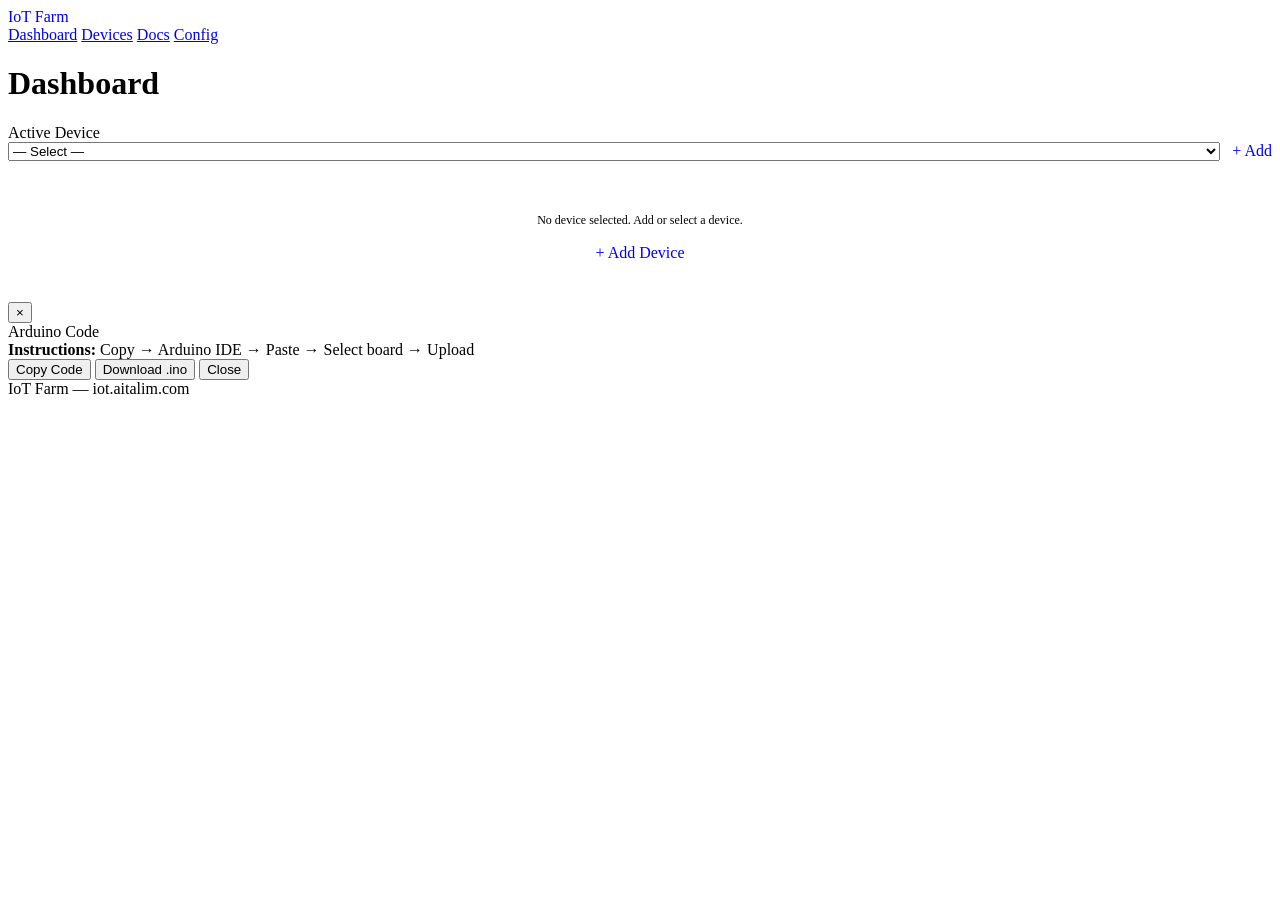
==== commit d24b7d3b: "final_push for_version 1 its ready" ====
--- a/server/index.html
+++ b/server/index.html
@@ -14,6 +14,7 @@
         <a href="/" class="active">Dashboard</a>
         <a href="/devices.html">Devices</a>
         <a href="/docs.html">Docs</a>
+        <a href="/config-view.html">Config</a>
     </div>
 </nav>
 
